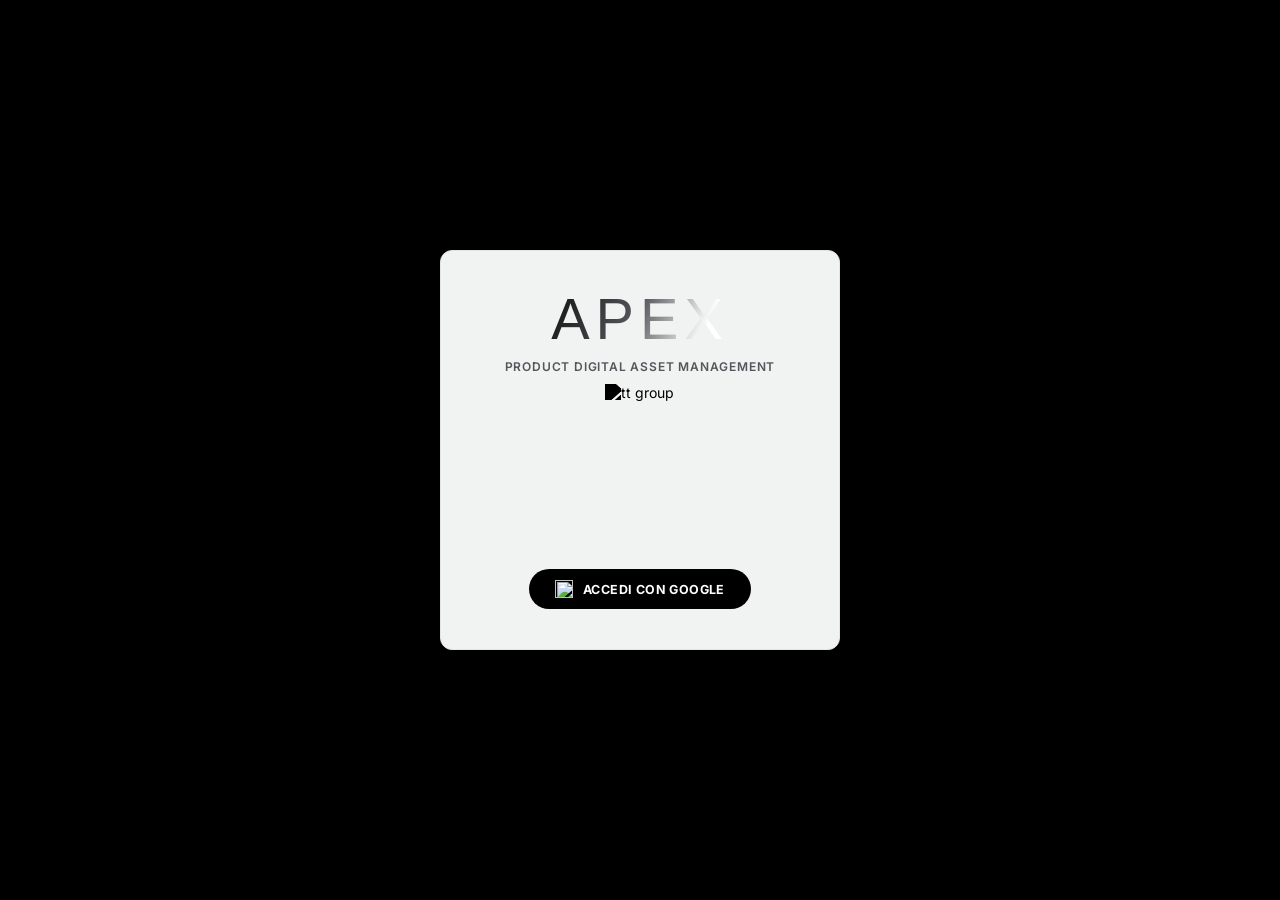
==== index.html @ 975cd790 "APEX 2026-09-03 15:32 UTC" ====
<!DOCTYPE html>
<html lang="it">
<head>
    <meta charset="UTF-8">
    <meta name="viewport" content="width=device-width, initial-scale=1.0">
    <title>APEX - Gestione Prodotti Avanzata</title>

    
    <link rel="icon" type="image/svg+xml" href="data:image/svg+xml,<svg xmlns='http://www.w3.org/2000/svg' viewBox='0 0 100 100'><rect width='100' height='100' rx='18' fill='%23000000'/><path d='M 50,18 L 20,82 L 33,82 L 50,44 L 60,66 L 73,66 L 50,18 Z M 64,74 L 70,82 L 83,82 L 64,74 Z' fill='%23ffffff'/></svg>">

    
    <script src="https://cdn.sheetjs.com/xlsx-0.20.3/package/dist/xlsx.full.min.js" integrity="sha384-EnyY0/GSHQGSxSgMwaIPzSESbqoOLSexfnSMN2AP+39Ckmn92stwABZynq1JyzdT" crossorigin="anonymous"></script>

    
    <script src="https://cdn.jsdelivr.net/npm/@supabase/supabase-js@2.112.4" integrity="sha384-yiVMs0R/Jyz7OhoXa/DsEMUSBLjEhr/QJta2ONO+zB6I8/GmNg/7AUFrZmAJV7KV" crossorigin="anonymous"></script>

    
    <link rel="stylesheet" href="https://fonts.googleapis.com/css2?family=Material+Symbols+Outlined:opsz,wght,FILL,GRAD@20..48,100..700,0..1,-50..200" />

    
    <link rel="preconnect" href="https://fonts.googleapis.com">
    <link rel="preconnect" href="https://fonts.gstatic.com" crossorigin>
    <link href="https://fonts.googleapis.com/css2?family=Inter:wght@400;500;600;700;800&display=swap" rel="stylesheet">

    
    <link rel="stylesheet" href="css/apex.css">
</head>
<body>

    
    <div id="loginScreen" class="login-overlay">
        <div class="login-card">
            <div class="login-brand">
                <div class="login-logo">APEX</div>
                <div class="login-subtitle">Product Digital Asset Management</div>
                <div class="login-group-tag">
                    <img src="https://tt-group.it/wp-content/uploads/tt-group_logo_logotipo_n.svg" alt="tt group">
                </div>
            </div>

            <div class="login-action">
                <div id="loginError" class="login-error-msg" style="display: none;"></div>

                <button type="button" class="btn login-btn" id="btnGoogleLogin" onclick="handleGoogleLogin()">
                    <img class="google-g-icon" src="https://upload.wikimedia.org/wikipedia/commons/c/c1/Google_%22G%22_logo.svg" alt="">
                    Accedi con Google
                </button>
            </div>
        </div>
    </div>

    
    <header class="header">
        <div class="header-toprow">
            <div class="brand-container">
                <div class="brand-name">APEX</div>
                <div class="header-subtitle">Digital Asset Management per i Prodotti di <img class="tt-logo-inline" src="https://tt-group.it/wp-content/uploads/tt-group_logo_logotipo_n.svg" alt="tt group"></div>
            </div>

            <div class="header-nav">
                
                <div class="dashboard-switcher" id="dashboardSwitcher"></div>

                <div class="user-profile-wrapper">
                    <div class="avatar-btn" id="userAvatar" onclick="toggleProfileDropdown(event)" title="Profilo Utente">
                        <span id="avatarInitials">--</span>
                    </div>

                    <div class="profile-dropdown" id="profileDropdown">
                        <div class="profile-user-card">
                            <div class="avatar-btn avatar-large" id="dropdownAvatar">
                                <span id="dropdownInitials">--</span>
                            </div>
                            <div class="profile-user-details">
                                <div class="profile-name" id="profileName">Utente APEX</div>
                                <div class="profile-email" id="profileEmail">email@tt-group.it</div>
                                <div class="profile-role-badge" id="profileRoleBadge"></div>
                            </div>
                        </div>

                        <div class="profile-menu-item" onclick="toggleTheme()">
                            <span class="material-symbols-outlined" id="theme-icon-menu">dark_mode</span>
                            <span id="theme-text-menu">Modalità Scura</span>
                        </div>

                        <div class="profile-menu-item danger" onclick="handleLogout()">
                            <span class="material-symbols-outlined">logout</span>
                            <span>Disconnetti Account</span>
                        </div>
                    </div>
                </div>
            </div>
        </div>
    </header>

    
    <div class="app-body">

    <div class="header-actions-row">
    <div class="header-actions">
        <button id="btnNewProduct" class="btn btn-export" onclick="openNewProductModal()" title="Aggiungi un nuovo prodotto al catalogo">
            <span class="material-symbols-outlined">add_box</span> Nuovo Prodotto
        </button>
        <button id="btnGenericTickets" class="btn" style="background-color: var(--color-black); color: #fff; position: relative;" onclick="openGenericTicketsModal()" title="Ticket Generici e di Prodotto">
            <span class="material-symbols-outlined">confirmation_number</span> Tickets
            <span id="genericTicketsBadge" class="header-ticket-badge zero">0</span>
        </button>
        <button id="btnRedo" class="btn btn-theme btn-icon-square" onclick="redo()" title="Ripristina Modifica (Ctrl+Y)"><span class="material-symbols-outlined">redo</span></button>
        <button id="btnUndo" class="btn btn-danger btn-icon-square" onclick="undo()" title="Annulla Modifica (Ctrl+Z)"><span class="material-symbols-outlined">undo</span></button>
        <button id="btnAuditHistory" class="btn btn-theme" onclick="openAuditModal()" title="Visualizza lo storico delle modifiche">
            <span class="material-symbols-outlined">history</span> Storico
        </button>
        <input type="file" id="importFile" accept=".xlsx, .xls, .csv" style="display: none;" onchange="importExcel(event)">
        <button id="btnImportExcel" class="btn btn-import" onclick="document.getElementById('importFile').click()"><span class="material-symbols-outlined">upload_file</span> Importa</button>
        <button id="btnExportExcel" class="btn btn-export" onclick="exportExcel()"><span class="material-symbols-outlined">download</span> Esporta</button>
    </div>

    
    <div class="stats-container">
        <div class="stat-chip">
            <span class="stat-chip-label">In Catalogo</span>
            <span class="stat-chip-value" id="statInCatalog">0</span>
        </div>
        <div class="stat-chip">
            <span class="stat-chip-label">Fuori Catalogo</span>
            <span class="stat-chip-value" id="statOutCatalog">0</span>
        </div>
        <div class="stat-chip">
            <span class="stat-chip-label">Ris. Media Ticket</span>
            <span class="stat-chip-value stat-chip-value-muted">Funzione non attiva</span>
        </div>
        <div class="stat-chip stat-chip-progress">
            <span class="stat-chip-label">Completo</span>
            <div class="progress-wrapper">
                <div class="progress-bar-bg">
                    <div class="progress-bar-fill" id="statProgressBar" style="width: 0%;"></div>
                </div>
                <span class="progress-text" id="statProgressText">0%</span>
            </div>
        </div>
    </div>
    </div>

    
    <div class="filters-container">
        <div class="filter-group">
            <label>Ricerca Libera</label>
            <input type="text" id="searchInput" class="standard-select" placeholder="Cerca prodotto, codice, meta..." oninput="renderTable()" style="padding: 7px 10px; width: 230px; border: 1px solid var(--border-color); background-color: var(--input-bg); color: var(--text-main);">
        </div>

        <div class="filter-group">
            <label>Stato Informazioni</label>
            <select id="filterMissing" class="standard-select" onchange="renderTable()" style="padding: 7px; width: 240px; border: 1px solid var(--border-color);">
                <option value="in_catalogo" selected>Prodotti in Catalogo (Default)</option>
                <option value="fuori_catalogo">Prodotti Fuori Catalogo</option>
                <option value="">Mostra Tutti i Prodotti</option>
                <option value="missing">Solo con Dati Mancanti</option>
                <option value="complete">Solo Dati Completi</option>
            </select>
        </div>

        <div class="filter-group">
            <label>Filtra per Categoria</label>
            <div class="custom-dropdown">
                <div class="dropdown-header" id="head-filterCat" onclick="toggleDropdown('list-filterCat', event)">Tutte le Categorie</div>
                <div class="dropdown-list" id="list-filterCat"></div>
            </div>
        </div>

        <div class="filter-group">
            <label>Filtra per Applicazione</label>
            <div class="custom-dropdown">
                <div class="dropdown-header" id="head-filterApp" onclick="toggleDropdown('list-filterApp', event)">Tutte le Applicazioni</div>
                <div class="dropdown-list" id="list-filterApp"></div>
            </div>
        </div>

        <div class="filter-group" style="margin-left: auto;">
            <label>&nbsp;</label>
            <button class="btn btn-theme" onclick="resetFilters()" title="Resetta tutti i filtri">
                <span class="material-symbols-outlined">restart_alt</span> Resetta Filtri
            </button>
        </div>
    </div>

    <main>
        <div class="table-container" id="productTableContainer">
            <table id="productTable">
                <thead id="tableHeader"></thead>
                <tbody id="tableBody"></tbody>
            </table>
        </div>

        
        <div class="asset-grids-container" id="assetGridsContainer" style="display: none;"></div>
    </main>

    </div>

    <div class="toast" id="toast">Operazione completata!</div>

    
    
    <div class="modal-overlay" id="auditModal" onclick="if(event.target===this) closeAuditModal()">
        <div class="modal-content" style="width: 620px; max-width: 95%;">
            <div style="display: flex; justify-content: space-between; align-items: center; margin-bottom: 12px;">
                <h3 style="margin: 0; color: var(--text-main); font-size: 1.2rem; display: flex; align-items: center; gap: 8px;">
                    <span class="material-symbols-outlined">history</span> Storico Modifiche — <span id="auditDashboardLabel"></span>
                </h3>
                <span class="material-symbols-outlined" style="cursor: pointer; color: var(--text-muted);" onclick="closeAuditModal()">close</span>
            </div>

            <div class="audit-filters">
                <div class="audit-filter-field">
                    <label>Da</label>
                    <input type="date" id="auditFilterFrom" oninput="applyAuditFilters()">
                </div>
                <div class="audit-filter-field">
                    <label>A</label>
                    <input type="date" id="auditFilterTo" oninput="applyAuditFilters()">
                </div>
                <div class="audit-filter-field" style="flex: 1; min-width: 140px;">
                    <label>Utente</label>
                    <input type="text" id="auditFilterUser" placeholder="nome utente..." oninput="applyAuditFilters()">
                </div>
                <button type="button" class="btn btn-theme" style="padding: 6px 10px; font-size: 0.72rem; align-self: flex-end;" onclick="resetAuditFilters()">Resetta</button>
            </div>

            <div id="auditLogsContainer" style="max-height: 450px; overflow-y: auto; padding-right: 4px;">
                
            </div>

            <div style="margin-top: 20px; text-align: right;">
                <button class="btn btn-theme" onclick="closeAuditModal()">Chiudi</button>
            </div>
        </div>
    </div>

    
    <div class="modal-overlay" id="newProductModal" onclick="if(event.target===this) closeNewProductModal()">
        <div class="modal-content">
            <div style="display: flex; justify-content: space-between; align-items: center; margin-bottom: 16px;">
                <h3 style="margin: 0; color: var(--text-main); font-size: 1.2rem;">Aggiungi Nuovo Prodotto</h3>
                <span class="material-symbols-outlined" style="cursor: pointer; color: var(--text-muted);" onclick="closeNewProductModal()">close</span>
            </div>

            <form id="newProductForm" onsubmit="submitNewProduct(event)">
                <div style="margin-bottom: 12px;">
                    <label style="font-size: 0.8rem; font-weight: bold; color: var(--text-muted);">NOME PRODOTTO *</label>
                    <input type="text" id="npName" class="edit-input" placeholder="Es. KRONOS" required>
                </div>

                <div style="margin-bottom: 12px;">
                    <label style="font-size: 0.8rem; font-weight: bold; color: var(--text-muted);">VERSIONE PRODOTTO *</label>
                    <input type="text" id="npVersion" class="edit-input" placeholder="Es. Pro 4K" required>
                </div>

                <div style="margin-bottom: 20px;">
                    <label style="font-size: 0.8rem; font-weight: bold; color: var(--text-muted);">CODICE UNIVOCO *</label>
                    <input type="text" id="npCode" class="edit-input" placeholder="Es. KRN-4K-01" required>
                </div>

                <div style="display: flex; justify-content: flex-end; gap: 10px;">
                    <button type="button" class="btn btn-theme" onclick="closeNewProductModal()">Annulla</button>
                    <button type="submit" class="btn btn-export" id="btnSubmitProduct">
                        <span class="material-symbols-outlined">check</span> Conferma
                    </button>
                </div>
            </form>
        </div>
    </div>

    <div class="modal-overlay" id="optionsModal" onclick="if(event.target===this) closeModal()">
        <div class="modal-content">
            <div style="display: flex; justify-content: space-between; align-items: center;">
                <h3 style="margin: 0; color: var(--text-main); font-size: 1.2rem;">Opzioni Versione</h3>
                <span class="material-symbols-outlined" style="cursor: pointer; color: var(--text-muted);" onclick="closeModal()">close</span>
            </div>

            <div style="margin-top: 16px; background: var(--surface-color); padding: 12px; border-radius: var(--border-radius-component); border: 1px solid var(--border-color);">
                <label style="display: block; margin-bottom: 4px; color: var(--text-muted); font-size: 0.85rem;">Nome Prodotto (solo questa versione)</label>
                <input type="text" id="modalProdName" class="edit-input" onblur="saveModalProdName(this)" style="margin-bottom: 12px;">
                <p style="margin: 0; color: var(--text-muted); font-size: 0.85rem;">versione:</p>
                <p style="margin: 0; font-weight: bold; font-size: 1rem; color: var(--color-info);" id="modalVerName"></p>
            </div>

            <hr style="border: 0; border-top: 1px solid var(--border-color); margin: 20px 0;">

            <div id="catalogToggleRow" style="display: flex; align-items: center; justify-content: space-between;">
                <div>
                    <span style="font-weight: bold; display: block;">In Catalogo</span>
                    <span style="font-size: 0.8rem; color: var(--text-muted);">Attiva o disattiva la produzione.</span>
                </div>
                <label class="toggle-switch">
                    <input type="checkbox" id="catalogToggle" onchange="handleCatalogToggle(event)">
                    <span class="toggle-slider"></span>
                </label>
            </div>

            <hr style="border: 0; border-top: 1px solid var(--border-color); margin: 20px 0;">

            <button class="btn btn-danger" onclick="deleteCurrentVersion()" style="width: 100%; justify-content: center; box-sizing: border-box;">
                <span class="material-symbols-outlined">delete</span> Elimina questa versione
            </button>

            <div style="margin-top: 20px; text-align: right;">
                <button class="btn btn-theme" onclick="closeModal()">Fatto</button>
            </div>
        </div>
    </div>

    <div class="modal-overlay" id="deleteConfirmModal" onclick="if(event.target===this) closeDeleteConfirmModal()">
        <div class="modal-content" style="width: 420px; max-width: 95%;">
            <div style="display: flex; justify-content: space-between; align-items: center;">
                <h3 style="margin: 0; color: var(--text-main); font-size: 1.2rem;">Conferma eliminazione</h3>
                <span class="material-symbols-outlined" style="cursor: pointer; color: var(--text-muted);" onclick="closeDeleteConfirmModal()">close</span>
            </div>
            <p style="margin: 16px 0 4px 0; color: var(--text-main);">Eliminare definitivamente <b id="deleteConfirmLabel"></b>?</p>
            <p style="margin: 0; color: var(--color-error); font-size: 0.85rem;">L'operazione non è reversibile (anche Annulla/Ripristina non la recupera).</p>
            <div style="margin-top: 20px; display: flex; justify-content: flex-end; gap: 8px;">
                <button class="btn btn-theme" onclick="closeDeleteConfirmModal()">Annulla</button>
                <button class="btn btn-danger" onclick="confirmDeleteVersion()">
                    <span class="material-symbols-outlined">delete</span> Elimina definitivamente
                </button>
            </div>
        </div>
    </div>

    <div class="modal-overlay" id="qrModal" onclick="if(event.target===this) closeQrModal()">
        <div class="modal-content" style="text-align: center;">
            <div style="display: flex; justify-content: space-between; align-items: center; margin-bottom: 16px;">
                <h3 style="margin: 0; color: var(--text-main); font-size: 1.2rem;">Preview QR Code</h3>
                <span class="material-symbols-outlined" style="cursor: pointer; color: var(--text-muted);" onclick="closeQrModal()">close</span>
            </div>

            <img id="qrModalImg" src="" alt="QR Code" style="width: 150px; height: 150px; margin: 16px auto; border: 1px solid var(--border-color); padding: 8px; border-radius: 8px; background-color: #FFFFFF;">
            <p id="qrModalVerName" style="font-weight: bold; font-size: 1rem; color: var(--color-info); margin-bottom: 24px;"></p>

            <div style="display: flex; gap: 12px; justify-content: center;">
                <button class="btn btn-theme" onclick="copyQrImage()"><span class="material-symbols-outlined">content_copy</span> Copia</button>
                <button class="btn btn-export" onclick="downloadQrImage()"><span class="material-symbols-outlined">download</span> Scarica Immagine</button>
            </div>
        </div>
    </div>

    <div class="modal-overlay" id="genericTicketsModal" onclick="if(event.target===this) closeGenericTicketsModal()">
        <div class="modal-content" style="width: 560px; max-width: 95%;">
            <div style="display: flex; justify-content: space-between; align-items: center; margin-bottom: 12px;">
                <h3 style="margin: 0; color: var(--text-main); font-size: 1.2rem; display: flex; align-items: center; gap: 8px;">
                    <span class="material-symbols-outlined">confirmation_number</span> Ticket Generici e di Prodotto
                </h3>
                <span class="material-symbols-outlined" style="cursor: pointer; color: var(--text-muted);" onclick="closeGenericTicketsModal()">close</span>
            </div>

            <div class="audit-filters">
                <div class="audit-filter-field">
                    <label>Da</label>
                    <input type="date" id="genericTicketFilterFrom" oninput="applyGenericTicketFilters()">
                </div>
                <div class="audit-filter-field">
                    <label>A</label>
                    <input type="date" id="genericTicketFilterTo" oninput="applyGenericTicketFilters()">
                </div>
                <div class="audit-filter-field" style="flex: 1; min-width: 140px;">
                    <label>Utente</label>
                    <input type="text" id="genericTicketFilterUser" placeholder="nome utente..." oninput="applyGenericTicketFilters()">
                </div>
                <button type="button" class="btn btn-theme" style="padding: 6px 10px; font-size: 0.72rem; align-self: flex-end;" onclick="resetGenericTicketFilters()">Resetta</button>
            </div>

            <div id="genericTicketItemsContainer" style="max-height: 420px; overflow-y: auto; margin-bottom: 20px;"></div>
            <div style="display: flex; justify-content: space-between;">
                <button class="btn btn-theme" onclick="closeGenericTicketsModal()">Chiudi</button>
                <button class="btn btn-export" onclick="openNewTicketModal(true)"><span class="material-symbols-outlined">add</span> Nuovo Ticket Generico</button>
            </div>
        </div>
    </div>

    <div class="modal-overlay" id="ticketListModal" onclick="if(event.target===this) closeTicketListModal()">
        <div class="modal-content">
            <div style="display: flex; justify-content: space-between; align-items: center; margin-bottom: 16px;">
                <h3 style="margin: 0; color: var(--text-main); font-size: 1.2rem;">Tickets Prodotto</h3>
                <span class="material-symbols-outlined" style="cursor: pointer; color: var(--text-muted);" onclick="closeTicketListModal()">close</span>
            </div>
            <div style="font-weight: bold; font-size: 0.9rem; color: var(--color-info); margin-bottom: 16px;" id="ticketListProdVersion"></div>
            <div id="ticketItemsContainer" style="max-height: 300px; overflow-y: auto; margin-bottom: 20px;"></div>
            <div style="display: flex; justify-content: space-between;">
                <button class="btn btn-theme" onclick="closeTicketListModal()">Chiudi</button>
                <button class="btn btn-export" onclick="openNewTicketModal()"><span class="material-symbols-outlined">add</span> Nuovo Ticket</button>
            </div>
        </div>
    </div>

    <div class="modal-overlay" id="newTicketModal" onclick="if(event.target===this) closeNewTicketModal()">
        <div class="modal-content">
            <div style="display: flex; justify-content: space-between; align-items: center; margin-bottom: 16px;">
                <h3 style="margin: 0; color: var(--text-main); font-size: 1.2rem;">Crea Nuovo Ticket Trello</h3>
                <span class="material-symbols-outlined" style="cursor: pointer; color: var(--text-muted);" onclick="closeNewTicketModal()">close</span>
            </div>

            <form id="newTicketForm" onsubmit="submitNewTicket(event)">
                <div id="tCategoryField" style="margin-bottom: 12px; display: none;">
                    <label style="font-size: 0.8rem; font-weight: bold; color: var(--text-muted);">CATEGORIA *</label>
                    <select id="tCategory" class="standard-select" style="width: 100%;">
                        <option value="prodotto_mancante">📦 Prodotto da inserire</option>
                        <option value="modifiche_gruppo">📦 Modifiche gruppo di prodotti</option>
                        <option value="bug">🐛 Bug dell'applicazione</option>
                        <option value="feature">➕ Richiesta Feature / Suggerimento</option>
                    </select>
                </div>
                <div style="margin-bottom: 12px;">
                    <label style="font-size: 0.8rem; font-weight: bold; color: var(--text-muted);">TITOLO TICKET *</label>
                    <input type="text" id="tTitle" class="edit-input" placeholder="Es. Errore link datasheet / Aggiornamento meta..." required>
                </div>
                <div style="margin-bottom: 12px;">
                    <label style="font-size: 0.8rem; font-weight: bold; color: var(--text-muted);">CHI HA SCRITTO IL TICKET *</label>
                    <input type="text" id="tAuthor" class="edit-input" readonly style="opacity: 0.7; cursor: not-allowed;" required>
                </div>
                <div style="margin-bottom: 12px;">
                    <label style="font-size: 0.8rem; font-weight: bold; color: var(--text-muted);">SPIEGAZIONE BUG / NECESSITÀ *</label>
                    <textarea id="tDesc" class="form-textarea" rows="4" placeholder="Descrivi in dettaglio la richiesta o il problema riscontrato..." required style="resize: vertical;"></textarea>
                </div>
                <div style="margin-bottom: 20px;">
                    <label style="font-size: 0.8rem; font-weight: bold; color: var(--text-muted);">EVENTUALI LINK</label>
                    <input type="url" id="tLink" class="edit-input" placeholder="https://...">
                </div>

                <div style="display: flex; justify-content: flex-end; gap: 10px;">
                    <button type="button" class="btn btn-theme" onclick="closeNewTicketModal()">Annulla</button>
                    <button type="submit" class="btn btn-export" id="btnSubmitTicket"><span class="material-symbols-outlined">send</span> Invia su Trello</button>
                </div>
            </form>
        </div>
    </div>

    <div class="modal-overlay" id="ticketDetailModal" onclick="if(event.target===this) closeTicketDetailModal()">
        <div class="modal-content">
            <div style="display: flex; justify-content: space-between; align-items: center; margin-bottom: 16px;">
                <h3 style="margin: 0; color: var(--text-main); font-size: 1.2rem;">Dettaglio Ticket</h3>
                <span class="material-symbols-outlined" style="cursor: pointer; color: var(--text-muted);" onclick="closeTicketDetailModal()">close</span>
            </div>
            <div id="ticketDetailContent" style="margin-bottom: 20px;"></div>
            <div style="display: flex; justify-content: space-between; align-items: center;">
                <button id="btnResolveTicket" class="btn btn-danger" onclick="resolveCurrentTicket()"><span class="material-symbols-outlined">check_circle</span> Segna come Risolto</button>
                <button class="btn btn-theme" onclick="closeTicketDetailModal()">Chiudi</button>
            </div>
        </div>
    </div>

    <div class="modal-overlay" id="legendModal" onclick="if(event.target===this) closeLegendModal()">
        <div class="modal-content" style="width: 420px; max-width: 95%;">
            <div style="display: flex; justify-content: space-between; align-items: center; margin-bottom: 16px;">
                <h3 style="margin: 0; color: var(--text-main); font-size: 1.2rem;">Imposta Legenda</h3>
                <span class="material-symbols-outlined" style="cursor: pointer; color: var(--text-muted);" onclick="closeLegendModal()">close</span>
            </div>
            <div id="legendModalContainer" style="max-height: 400px; overflow-y: auto; margin-bottom: 16px;"></div>
            <div style="display: flex; justify-content: space-between;">
                <button class="btn btn-danger" id="btnResetLegend" onclick="resetLegend()">Resetta Legenda</button>
                <button class="btn btn-theme" onclick="closeLegendModal()">Chiudi</button>
            </div>
        </div>
    </div>

    
    <script src="js/config.js"></script>
    <script src="js/state.js"></script>
    <script src="js/api-supabase.js"></script>
    <script src="js/auth.js"></script>
    <script src="js/permissions.js"></script>
    <script src="js/dashboard-switcher.js"></script>
    <script src="js/render-filters.js"></script>
    <script src="js/render-table.js"></script>
    <script src="js/render-assets.js"></script>
    <script src="js/cell-editing.js"></script>
    <script src="js/qr.js"></script>
    <script src="js/tickets.js"></script>
    <script src="js/personal-columns.js"></script>
    <script src="js/products.js"></script>
    <script src="js/audit.js"></script>
    <script src="js/io-excel.js"></script>
    <script src="js/main.js"></script>
</body>
</html>
---- css/apex.css ----
@import url('https://fonts.cdnfonts.com/css/anurati');

:root {
    --color-black: #000000;
    --color-white: #FFFFFF;
    --color-gray-dark: #53565A;
    --color-gray-neutral: #A3A9AC;
    --color-gray-light: #F1F2F2;

    --color-error: #DD4124;
    --color-warning: #F5D777;
    --color-success: #00A170;
    --color-info: #9EB4D4;
    --color-orange: #F5A623;
    --color-green-acid: #A8E10C;

    --bg-color: var(--color-white);
    --surface-color: var(--color-gray-light);
    --text-main: var(--color-black);
    --text-muted: var(--color-gray-dark);
    --border-color: #E2E4E4;
    --hover-row-color: #FAFAFA;
    --input-bg: var(--color-white);

    --border-radius-component: 4px;
    --border-radius-micro: 1px;
    --grid-spacing: 24px;
    --font-mono: ui-monospace, SFMono-Regular, Menlo, Consolas, "Liberation Mono", monospace;

    --ticket-tint-product: hsl(48, 35%, 91%);
    --ticket-tint-newproduct: hsl(200, 35%, 92%);
    --ticket-tint-group: hsl(28, 28%, 89%);
    --ticket-tint-feature: hsl(95, 15%, 90%);

    font-family: 'Inter', -apple-system, BlinkMacSystemFont, "Segoe UI", Roboto, Helvetica, Arial, sans-serif;
}

body.dark-mode {
    --bg-color: var(--color-black);
    --surface-color: var(--color-gray-dark);
    --text-main: var(--color-white);
    --text-muted: var(--color-gray-neutral);
    --border-color: #3A3D40;
    --hover-row-color: #222222;
    --input-bg: #333333;

    --ticket-tint-product: hsl(48, 15%, 34%);
    --ticket-tint-newproduct: hsl(200, 15%, 33%);
    --ticket-tint-group: hsl(28, 15%, 33%);
    --ticket-tint-feature: hsl(95, 8%, 32%);
}

.login-overlay {
    position: fixed;
    top: 0; left: 0; width: 100vw; height: 100vh;
    background-color: #000000;
    z-index: 9999;
    display: flex;
    align-items: center;
    justify-content: center;
    transition: opacity 0.3s ease, visibility 0.3s ease;
}

.login-card {
    background: var(--surface-color);
    border: 1px solid var(--border-color);
    border-radius: 12px;
    box-sizing: border-box;
    padding: 40px;
    width: 400px;
    max-width: 92%;
    aspect-ratio: 1 / 1;
    box-shadow: 0 16px 48px rgba(0,0,0,0.4);
    text-align: center;
    display: flex;
    flex-direction: column;
    align-items: center;
    justify-content: space-between;
    transition: transform 0.2s ease, box-shadow 0.2s ease;
}

.login-brand { display: flex; flex-direction: column; align-items: center; gap: 10px; }
.login-action { display: flex; flex-direction: column; align-items: center; gap: 12px; width: 100%; }

.login-card.shake {
    animation: card-shake 0.4s ease-in-out;
}

@keyframes card-shake {
    0%, 100% { transform: translateX(0); }
    20%, 60% { transform: translateX(-10px); }
    40%, 80% { transform: translateX(10px); }
}

.login-logo {
    font-family: 'Anurati', sans-serif;
    font-size: 3.6rem;
    letter-spacing: 6px;
    text-transform: uppercase;
    line-height: 1;
    background: linear-gradient(115deg, #111111 0%, #53565A 25%, #FFFFFF 45%, #FFFFFF 55%, #53565A 75%, #111111 100%);
    background-size: 200% 100%;
    -webkit-background-clip: text;
    -webkit-text-fill-color: transparent;
    animation: metallic-shine 3.5s infinite linear;
    display: inline-block;
    will-change: background-position;
    -webkit-font-smoothing: antialiased;
    transform: translateZ(0);
    backface-visibility: hidden;
}

body.dark-mode .login-logo {
    background: linear-gradient(115deg, #666666 0%, #AAAAAA 25%, #FFFFFF 45%, #FFFFFF 55%, #AAAAAA 75%, #666666 100%);
    background-size: 200% 100%;
    -webkit-background-clip: text;
    -webkit-text-fill-color: transparent;
}

@keyframes metallic-shine {
    0% { background-position: 200% 0; }
    100% { background-position: -200% 0; }
}

.login-subtitle {
    font-size: 0.75rem;
    font-weight: 600;
    color: var(--text-muted);
    text-transform: uppercase;
    letter-spacing: 0.8px;
}

.login-group-tag {
    display: flex;
    justify-content: center;
    align-items: center;
}
.login-group-tag img {
    height: 27px;
    width: auto;
    filter: brightness(0);
}

.btn.login-btn {
    display: inline-flex;
    width: auto;
    justify-content: center;
    align-items: center;
    gap: 10px;
    padding: 11px 26px;
    font-family: inherit;
    font-size: 0.78rem;
    font-weight: bold;
    letter-spacing: 0.4px;
    text-transform: uppercase;
    border-radius: 999px;
    background-color: var(--color-black);
    color: var(--color-white);
    opacity: 1;
    cursor: pointer;
    pointer-events: auto;
    transition: opacity 0.2s ease, transform 0.1s ease;
}

.login-btn .google-g-icon { width: 18px; height: 18px; flex-shrink: 0; object-fit: contain; }

.login-error-msg { background-color: rgba(221, 65, 36, 0.15); color: var(--color-error); border: 1px solid var(--color-error); padding: 10px 12px; border-radius: var(--border-radius-component); font-size: 0.8rem; font-weight: bold; text-align: center; width: 100%; box-sizing: border-box; }

html, body { height: 100vh; margin: 0; overflow: hidden; }
body { background-color: var(--bg-color); color: var(--text-main); font-size: 14px; transition: background-color 0.3s, color 0.3s; display: flex; flex-direction: column; box-sizing: border-box; }
.app-body { flex: 1; min-height: 0; padding: var(--grid-spacing); box-sizing: border-box; display: flex; flex-direction: column; }
.material-symbols-outlined { font-size: 18px; vertical-align: middle; }

.header { display: flex; flex-direction: column; margin: 0; flex-shrink: 0; gap: 12px; background-color: #000000; color: #FFFFFF; padding: 16px var(--grid-spacing); border-radius: 0; }
.header-toprow { display: flex; justify-content: space-between; align-items: center; }
.brand-container { display: flex; flex-direction: row; align-items: center; gap: 14px; }
.brand-name { font-family: 'Anurati', sans-serif; font-size: 1.8rem; letter-spacing: 2px; text-transform: uppercase; line-height: 1; color: #FFFFFF; }
.header-subtitle { font-size: 0.85rem; color: #A3A9AC; display: flex; align-items: center; gap: 6px; }
.tt-logo-inline { height: 13px; width: auto; filter: brightness(0) invert(1); vertical-align: middle; }

.header-nav { display: flex; align-items: center; gap: 28px; }
.header-actions { display: flex; gap: 8px; align-items: center; flex-wrap: wrap; flex-shrink: 0; }
.header-actions .btn { padding: 6px 12px; font-size: 0.82rem; gap: 5px; }
.header-actions .material-symbols-outlined { font-size: 16px; }

.user-profile-wrapper { position: relative; display: inline-block; }
.avatar-btn {
    width: 30px; height: 30px; border-radius: 50%;
    display: flex; align-items: center; justify-content: center;
    font-weight: bold; font-size: 0.78rem; color: #111111;
    cursor: pointer; user-select: none;
    box-shadow: 0 2px 6px rgba(0,0,0,0.15);
    border: 1.5px solid var(--border-color);
    transition: transform 0.2s, box-shadow 0.2s;
    background-size: cover; background-position: center;
}
.avatar-btn:hover { transform: scale(1.05); box-shadow: 0 4px 10px rgba(0,0,0,0.25); }

.profile-dropdown {
    position: absolute; top: calc(100% + 8px); right: 0;
    width: 260px; background: var(--bg-color);
    border: 1px solid var(--border-color); border-radius: 8px;
    box-shadow: 0 8px 24px rgba(0,0,0,0.2); z-index: 2000;
    display: none; flex-direction: column; padding: 12px;
}
.profile-dropdown.show { display: flex; }

.profile-user-card { display: flex; align-items: center; gap: 12px; margin-bottom: 12px; padding-bottom: 12px; border-bottom: 1px solid var(--border-color); }
.avatar-large { width: 48px; height: 48px; font-size: 1.2rem; }
.profile-user-details { overflow: hidden; }
.profile-name { font-weight: bold; font-size: 0.95rem; color: var(--text-main); white-space: nowrap; overflow: hidden; text-overflow: ellipsis; }
.profile-email { font-size: 0.78rem; color: var(--text-muted); white-space: nowrap; overflow: hidden; text-overflow: ellipsis; }
.profile-role-badge { display: inline-block; margin-top: 5px; padding: 2px 9px; border-radius: 10px; font-size: 0.66rem; font-weight: bold; text-transform: uppercase; letter-spacing: 0.4px; }
.profile-role-badge.admin { background-color: var(--color-info); color: #fff; }
.profile-role-badge.base { background-color: var(--color-gray-neutral); color: #000; }

.profile-menu-item {
    display: flex; align-items: center; gap: 10px;
    padding: 10px; border-radius: 6px; cursor: pointer;
    font-weight: bold; font-size: 0.88rem; color: var(--text-main);
    transition: background 0.2s;
}
.profile-menu-item:hover { background: var(--surface-color); }
.profile-menu-item.danger { color: var(--color-error); }
.profile-menu-item.danger:hover { background: rgba(221, 65, 36, 0.1); }

.btn { border: none; padding: 8px 16px; border-radius: var(--border-radius-component); font-weight: bold; cursor: pointer; display: flex; align-items: center; gap: 6px; color: var(--color-white); transition: opacity 0.2s, transform 0.1s; }
.btn:hover { opacity: 0.9; transform: translateY(-1px); }
.btn:active { transform: translateY(0); }
.btn-export { background-color: var(--color-success); }
.btn-import { background-color: var(--color-info); }
.btn-theme { background-color: var(--surface-color); color: var(--text-main); border: 1px solid var(--border-color); }
.btn-danger { background-color: var(--color-error); color: white; }
.header-actions .btn-icon-square { padding: 0; width: 32px; height: 32px; justify-content: center; flex-shrink: 0; }

.dashboard-switcher { display: flex; gap: 24px; flex-shrink: 0; }
.dashboard-tab { padding: 4px 0; background: none; border: none; border-bottom: 2px solid transparent; color: rgba(255,255,255,0.65); font-weight: 600; font-size: 0.88rem; cursor: pointer; transition: color 0.15s, border-color 0.15s; }
.dashboard-tab:hover { color: #FFFFFF; }
.dashboard-tab.active { color: #FFFFFF; border-bottom-color: var(--color-info); }

.header-actions-row { display: flex; align-items: center; justify-content: space-between; gap: 16px; flex-wrap: wrap; margin-bottom: 12px; }

.stats-container { display: flex; gap: 10px; flex-wrap: nowrap; flex-shrink: 0; }
.stat-chip { background-color: var(--surface-color); border: 1px solid var(--border-color); border-radius: var(--border-radius-component); padding: 6px 12px; display: flex; align-items: baseline; gap: 7px; white-space: nowrap; }
.stat-chip-label { font-size: 0.62rem; font-weight: bold; color: var(--text-muted); text-transform: uppercase; }
.stat-chip-value { font-size: 0.9rem; font-weight: bold; color: var(--text-main); line-height: 1; }
.stat-chip-value-muted { font-size: 0.72rem; font-weight: normal; opacity: 0.6; }
.stat-chip-progress { gap: 10px; }

.progress-wrapper { display: flex; align-items: center; gap: 8px; }
.progress-bar-bg { width: 100px; height: 9px; background-color: var(--border-color); border-radius: 6px; overflow: hidden; }
.progress-bar-fill { height: 100%; background-color: var(--color-success); width: 0%; transition: width 0.4s ease; }
.progress-text { font-weight: bold; font-size: 0.78rem; color: var(--text-main); min-width: 30px; text-align: right; }

.filters-container { display: flex; gap: 14px; background-color: var(--surface-color); padding: 8px 14px; border-radius: var(--border-radius-component); margin-bottom: 12px; align-items: flex-end; flex-wrap: wrap; flex-shrink: 0; }
.filter-group { display: flex; flex-direction: column; gap: 4px; }
.filter-group label { font-size: 0.68rem; font-weight: bold; color: var(--text-muted); text-transform: uppercase; }

.custom-dropdown { position: relative; width: 100%; min-width: 200px; }
.dropdown-header { padding: 8px; border: 1px solid var(--border-color); border-radius: var(--border-radius-component); background-color: var(--input-bg); color: var(--text-main); cursor: pointer; display: flex; justify-content: space-between; align-items: center; user-select: none; font-size: 13px; }
.dropdown-header::after { content: '▼'; font-size: 10px; color: var(--text-muted); margin-left: 8px; }
.dropdown-list { position: absolute; top: calc(100% + 4px); left: 0; width: 100%; background: var(--input-bg); border: 1px solid var(--border-color); border-radius: var(--border-radius-component); box-shadow: 0 4px 12px rgba(0,0,0,0.15); z-index: 1000; max-height: 250px; overflow-y: auto; display: none; flex-direction: column; padding: 6px; gap: 2px; }
.dropdown-list.show { display: flex; }
.dropdown-item { display: flex; align-items: center; padding: 6px 8px; cursor: pointer; border-radius: 4px; font-size: 13px; user-select: none; }
.dropdown-item:hover { background: var(--surface-color); }
.dropdown-item input[type="checkbox"] { margin-right: 8px; cursor: pointer; }
.color-dot { display: inline-block; width: 8px; height: 8px; border-radius: 50%; margin-right: 8px; flex-shrink: 0; box-shadow: 0 1px 2px rgba(0,0,0,0.2); }

main { flex: 1; display: flex; flex-direction: column; min-height: 0; }
.table-container { flex: 1; overflow: auto; border: 1px solid var(--border-color); border-radius: var(--border-radius-component); background-color: var(--bg-color); }

.asset-grids-container { flex: 1; overflow-y: auto; overflow-x: hidden; display: flex; flex-direction: column; gap: 48px; margin-top: 28px; }
.asset-library-title { font-weight: bold; font-size: 0.85rem; text-transform: uppercase; letter-spacing: 0.5px; margin-bottom: 8px; color: var(--text-main); }
.asset-library-table { width: fit-content; box-sizing: border-box; border-collapse: separate; border-spacing: 0; border: 1px solid var(--border-color); border-radius: var(--border-radius-component); overflow: hidden; }
.asset-library-table td { width: 192px; height: 48px; border-right: 1px solid var(--border-color); border-bottom: 1px solid var(--border-color); }
.asset-library-table td:last-child { border-right: none; }
.asset-library-table tr:first-child td { background-color: #000000; }
.asset-library-table tr:last-child td { background-color: var(--bg-color); border-bottom: none; }
table { width: max-content; border-collapse: separate; border-spacing: 0; text-align: left; }
thead tr { height: 48px; }
tbody tr { height: 69px; }
th, td { padding: 10px 13px; border-bottom: 1px solid var(--border-color); border-right: 1px solid var(--border-color); position: relative; min-width: 144px; max-width: 280px; vertical-align: middle; box-sizing: border-box; background-clip: padding-box; }
th { background-color: #000000 !important; color: #FFFFFF !important; font-size: 0.68rem; text-transform: uppercase; position: sticky; top: 0; z-index: 10; }
.table-container .material-symbols-outlined { font-size: 14.4px; }
.th-label { display: -webkit-box; -webkit-line-clamp: 2; -webkit-box-orient: vertical; overflow: hidden; text-overflow: ellipsis; white-space: normal; line-height: 1.25; }
td.mother-col { background-color: var(--color-gray-light) !important; }
body.dark-mode td.mother-col { background-color: #2D3033 !important; }
td { white-space: nowrap; overflow: hidden; text-overflow: ellipsis; }
td:hover { white-space: normal; word-wrap: break-word; overflow: visible; background-color: var(--hover-row-color); z-index: 5; }
td.mother-col:hover { background-color: var(--hover-row-color) !important; }
td.editing-cell { overflow: visible !important; z-index: 1000 !important; }

.sticky-col { position: sticky; z-index: 20; }
th.sticky-col { z-index: 30; border-right: 1px solid var(--border-color); }
td.sticky-col:hover { background-color: var(--hover-row-color); z-index: 25; }

th.col-brand, td.col-brand { min-width: 96px !important; max-width: 96px !important; box-sizing: border-box; text-align: center; vertical-align: middle; }

th.col-nome-prodotto, td.col-nome-prodotto { min-width: 138px !important; max-width: 138px !important; box-sizing: border-box; font-weight: bold; text-align: center; vertical-align: middle; }
td.col-nome-prodotto { white-space: normal !important; word-break: break-word; }
td.col-nome-prodotto .cell-content { display: -webkit-box !important; height: auto !important; -webkit-line-clamp: 2; -webkit-box-orient: vertical; overflow: hidden; text-overflow: ellipsis; white-space: normal; word-break: break-word; text-align: center; width: 100%; }
th.col-icon, td.col-icon { min-width: 69px !important; max-width: 69px !important; box-sizing: border-box; padding-left: 3px !important; padding-right: 3px !important; text-align: center; }
th.col-tickets, td.col-tickets { min-width: 69px !important; max-width: 69px !important; box-sizing: border-box; padding-left: 2px !important; padding-right: 2px !important; text-align: center; }
th.col-miniatura, td.col-miniatura { min-width: 69px !important; max-width: 69px !important; box-sizing: border-box; padding-left: 0 !important; padding-right: 0 !important; text-align: center; }
th.col-versione, td.col-versione { min-width: 138px !important; max-width: 138px !important; box-sizing: border-box; }
td.col-versione { white-space: normal !important; word-break: break-word; }
td.col-versione .cell-content { display: -webkit-box !important; height: auto !important; font-size: 0.72rem; -webkit-line-clamp: 2; -webkit-box-orient: vertical; overflow: hidden; text-overflow: ellipsis; white-space: normal; word-break: break-word; width: 100%; }

th.col-codice, td.col-codice { min-width: 138px !important; max-width: 138px !important; box-sizing: border-box; font-size: 0.72rem; }

th.col-meta-desc, td.col-meta-desc { min-width: 207px !important; max-width: 207px !important; }
td.col-meta-desc .cell-content { display: -webkit-box !important; height: auto !important; font-size: 0.59rem; line-height: 1.25; white-space: normal; -webkit-line-clamp: 2; -webkit-box-orient: vertical; overflow: hidden; text-overflow: ellipsis; word-break: break-word; }

th.section-border-right, td.section-border-right { border-right: 1px solid var(--border-color) !important; box-shadow: inset -3px 0 0 0 var(--border-color); }
.th-content-wrapper { display: flex; justify-content: space-between; align-items: center; width: 100%; white-space: nowrap; }

.toggle-section-btn { background-color: var(--color-gray-dark); color: var(--color-white); border: none; cursor: pointer; padding: 3px; margin-left: 6px; border-radius: 50%; display: inline-flex; align-items: center; justify-content: center; box-shadow: 0 2px 4px rgba(0,0,0,0.2); transition: background-color 0.2s, transform 0.1s; }
.toggle-section-btn:hover { background-color: var(--color-white); color: var(--color-black); transform: scale(1.05); }

.led-dot { width: 10px; height: 10px; border-radius: 50%; margin: auto; cursor: help; transition: all 0.3s ease; position: relative; }
.led-green { background: radial-gradient(circle at 35% 35%, #7CFFCB 0%, #00A170 55%, #005B41 100%); box-shadow: 0 0 8px 2px rgba(0, 161, 112, 0.8), inset -1px -1px 2px rgba(0, 0, 0, 0.5), inset 1px 1px 2px rgba(255, 255, 255, 0.8); }
.led-red { background: radial-gradient(circle at 35% 35%, #FFA392 0%, #DD4124 55%, #8A1C09 100%); box-shadow: 0 0 8px 2px rgba(221, 65, 36, 0.8), inset -1px -1px 2px rgba(221, 65, 36, 0.5), inset 1px 1px 2px rgba(255, 255, 255, 0.8); }
.led-gray { background: radial-gradient(circle at 35% 35%, #E2E4E4 0%, #A3A9AC 60%, #53565A 100%); box-shadow: inset -1px -1px 2px rgba(0, 0, 0, 0.4), inset 1px 1px 2px rgba(255, 255, 255, 0.5); opacity: 0.65; }
.led-purple { background: radial-gradient(circle at 35% 35%, #E0C3FC 0%, #8B5CF6 55%, #4C1D95 100%); box-shadow: 0 0 8px 2px rgba(139, 92, 246, 0.8), inset -1px -1px 2px rgba(0, 0, 0, 0.5), inset 1px 1px 2px rgba(255, 255, 255, 0.8); cursor: pointer; }

th.col-narrow, td.col-narrow { min-width: 88px !important; max-width: 88px !important; padding-left: 6px !important; padding-right: 6px !important; text-align: center; }
td.col-narrow .status-icon, td.col-narrow div:not(.cell-actions) { justify-content: center; width: 100%; }

th.col-x1, td.col-x1 { min-width: 69px !important; max-width: 69px !important; padding-left: 4px !important; padding-right: 4px !important; text-align: center; }
th.col-x1 .th-label { font-size: 0.6rem; }
th.col-x1 .th-content-wrapper { gap: 2px; }
th.col-x1 .toggle-section-btn { width: 16px; height: 16px; padding: 0; margin-left: 0; flex-shrink: 0; }
th.col-x1 .toggle-section-btn .material-symbols-outlined { font-size: 11px; }

th.col-btn-cell, td.col-btn-cell { min-width: 104px !important; max-width: 104px !important; padding-left: 6px !important; padding-right: 6px !important; text-align: center; }
td.col-btn-cell .cell-content { justify-content: center; display: flex; width: 100%; }

th.col-web-lang, td.col-web-lang { min-width: 69px !important; max-width: 69px !important; padding-left: 4px !important; padding-right: 4px !important; text-align: center; }
td.col-web-lang .btn-link-pill { padding: 2px 6px; font-size: 0.72rem; }
td.col-web-lang .btn-link-pill .flag-icon { width: 12px; margin-left: 3px; }

.btn-link-pill { display: inline-flex; align-items: center; justify-content: center; padding: 4px 12px; background-color: var(--surface-color); border: 1px solid var(--border-color); border-radius: 20px; text-decoration: none !important; color: var(--text-main); font-size: 1.1rem; transition: all 0.2s ease; box-shadow: 0 1px 2px rgba(0,0,0,0.05); }
.btn-link-pill:hover { background-color: var(--color-info); border-color: var(--color-info); color: var(--color-white); transform: translateY(-1px); }
.btn-link-pill .flag-icon { margin-left: 8px; }
.table-container .btn-link-pill { padding: 3px 10px; border-radius: 16px; font-size: 0.88rem; }
.table-container .btn-link-pill .flag-icon { margin-left: 6px; }

th.col-pills, td.col-pills { min-width: 207px !important; max-width: 207px !important; white-space: normal !important; }
td.col-pills .cell-content { display: flex; flex-wrap: wrap; gap: 6px; align-items: center; max-height: 47px; overflow: hidden; }
td.col-pills.editing-cell .cell-content { max-height: none !important; overflow: visible !important; }

th.col-personal, td.col-personal { min-width: 280px !important; max-width: 280px !important; white-space: normal !important; }
.personal-col-header { display: flex; align-items: center; gap: 6px; width: 100%; }
.personal-col-avatar { width: 22px; height: 22px; border-radius: 50%; object-fit: cover; flex-shrink: 0; }
.personal-col-avatar-fallback { display: flex; align-items: center; justify-content: center; background: var(--color-info); color: #04294a; font-size: 0.6rem; font-weight: bold; }
.personal-col-title { flex: 1; text-align: left; text-transform: none; font-weight: bold; outline: none; border-radius: 3px; padding: 1px 3px; min-width: 0; overflow: hidden; text-overflow: ellipsis; white-space: nowrap; }
.personal-col-title[contenteditable="true"]:hover, .personal-col-title[contenteditable="true"]:focus { background: rgba(255,255,255,0.15); cursor: text; }
td.col-personal .cell-content { display: block; text-align: left; }
.personal-col-cell { text-align: left; width: 100%; }
.personal-col-tags { display: flex; justify-content: center; gap: 4px; margin-bottom: 2px; }
.personal-col-tag { cursor: help; font-size: 0.95rem; }
.personal-col-text { display: block; max-width: 100%; font-size: 0.78rem; color: var(--text-main); white-space: nowrap; overflow: hidden; text-overflow: ellipsis; }
.personal-col-legend-btn.action-btn { background-color: var(--color-info); color: #04294a; opacity: 0.9; }
.personal-col-legend-btn.action-btn:hover { background-color: var(--color-info); opacity: 1; }
.personal-col-editor { width: 100%; text-align: left; }
.personal-col-editor textarea { width: 100%; box-sizing: border-box; resize: vertical; }

td.bg-error { background-color: transparent !important; position: relative; }
td.bg-error::before { content: ''; position: absolute; top: 4px; bottom: 4px; left: 4px; right: 4px; border-radius: var(--border-radius-component); background: radial-gradient(ellipse at center, rgba(221, 65, 36, 1) 0%, rgba(221, 65, 36, 0.05) 100%); pointer-events: none; z-index: 1; }

.cell-content { position: relative; z-index: 2; display: flex !important; justify-content: center !important; align-items: center !important; width: 100% !important; height: 100% !important; text-align: center !important; box-sizing: border-box; }

td.bg-error-ticket::before { content: ''; position: absolute; top: 6px; bottom: 6px; left: 6px; right: 6px; border-radius: var(--border-radius-component); background: radial-gradient(ellipse at center, rgba(221, 65, 36, 0.95) 0%, rgba(221, 65, 36, 0.15) 100%); pointer-events: none; z-index: 1; animation: pulse-bg 1.5s infinite ease-in-out; }

@keyframes pulse-bg { 0% { opacity: 0.35; } 50% { opacity: 1; } 100% { opacity: 0.35; } }

td.bg-error-ticket .cell-content { position: relative; z-index: 2; display: flex; justify-content: center; align-items: center; width: 100%; height: 100%; }

.pulse-warning { display: inline-flex !important; justify-content: center !important; align-items: center !important; margin: 0 auto !important; text-align: center !important; animation: pulse-emoji 1.5s infinite ease-in-out; font-size: 13px; line-height: 1; user-select: none; }
@keyframes pulse-emoji { 0% { transform: scale(0.85); opacity: 0.7; } 50% { transform: scale(1.25); opacity: 1; } 100% { transform: scale(0.85); opacity: 0.7; } }

.pill { display: inline-block; border-radius: 13px; font-weight: bold; white-space: nowrap; box-shadow: 0 1px 2px rgba(0,0,0,0.1); margin: 0; }
.pill-cat { padding: 3px 8px; font-size: 0.6rem; }
.pill-app { padding: 2px 6px; font-size: 0.52rem; }

a { color: var(--color-info); text-decoration: none; font-weight: bold; }
a:hover { text-decoration: underline; }

.cell-actions { display: none; position: absolute; right: 4px; top: 50%; transform: translateY(-50%); background: var(--bg-color); border: 1px solid var(--border-color); border-radius: var(--border-radius-component); box-shadow: 0 2px 6px rgba(0,0,0,0.15); padding: 2px; z-index: 40; width: max-content; }
td:hover .cell-actions { display: flex; gap: 2px; }

.action-btn { background: none; border: none; cursor: pointer; width: 22px; height: 22px; padding: 0; border-radius: var(--border-radius-component); color: var(--text-muted); display: flex; align-items: center; justify-content: center; }
.action-btn:hover { background-color: var(--surface-color); color: var(--text-main); }

.edit-input, .standard-select, .form-textarea { width: 100%; padding: 8px; box-sizing: border-box; border: 1px solid var(--border-color); border-radius: var(--border-radius-micro); background-color: var(--input-bg); color: var(--text-main); font-family: inherit; }

.toast { position: fixed; bottom: 20px; right: 20px; background: var(--color-info); color: var(--color-white); padding: 10px 20px; border-radius: var(--border-radius-component); display: none; z-index: 4000; font-weight: bold; box-shadow: 0 4px 6px rgba(0,0,0,0.1); }
.status-icon { display: flex; justify-content: center; align-items: center; width: 100%; height: 100%; }
.flag-icon { width: 18px; vertical-align: middle; border-radius: 2px; box-shadow: 0 1px 2px rgba(0,0,0,0.2); }
.table-container .flag-icon { width: 14px; }

.modal-overlay { position: fixed; top: 0; left: 0; right: 0; bottom: 0; background: rgba(0,0,0,0.6); z-index: 3000; display: none; align-items: center; justify-content: center; backdrop-filter: blur(2px); }
.modal-overlay.show { display: flex; }
.modal-content { background: var(--bg-color); padding: 24px; border-radius: var(--border-radius-component); width: 440px; max-width: 90%; box-shadow: 0 8px 30px rgba(0,0,0,0.3); color: var(--text-main); max-height: 85vh; overflow-y: auto; }

.ticket-btn-container { display: flex; justify-content: center; align-items: center; width: 100%; height: 100%; }
.ticket-btn { position: relative; display: inline-flex; align-items: center; justify-content: center; background: var(--surface-color); border: 1px solid var(--border-color); border-radius: 50%; width: 26px; height: 26px; cursor: pointer; transition: all 0.2s; font-size: 0.76rem; }
.ticket-btn:hover { background-color: var(--color-info); color: #fff; transform: scale(1.08); }
.ticket-badge { position: absolute; bottom: -2px; right: -4px; background-color: var(--color-error); color: #fff; font-size: 7px; font-weight: bold; border-radius: 10px; padding: 1px 3px; min-width: 10px; text-align: center; line-height: 1.2; box-shadow: 0 1px 3px rgba(0,0,0,0.3); }
.ticket-badge.zero { background-color: var(--color-gray-neutral); opacity: 0.6; }

.header-ticket-badge { position: absolute; top: -6px; right: -6px; background-color: var(--color-error); color: #fff; font-size: 10px; font-weight: bold; border-radius: 10px; padding: 1px 5px; min-width: 14px; text-align: center; line-height: 1.4; box-shadow: 0 1px 3px rgba(0,0,0,0.3); }
.header-ticket-badge.zero { background-color: var(--color-gray-neutral); opacity: 0.6; }

.ticket-card-item { background: var(--surface-color); border: 1px solid var(--border-color); border-radius: 6px; padding: 12px; margin-bottom: 10px; cursor: pointer; transition: border-color 0.2s; }
.ticket-card-item.tint-product { background: var(--ticket-tint-product); }
.ticket-card-item.tint-newproduct { background: var(--ticket-tint-newproduct); }
.ticket-card-item.tint-group { background: var(--ticket-tint-group); }
.ticket-card-item.tint-feature { background: var(--ticket-tint-feature); }
.ticket-card-item:hover { border-color: var(--color-info); }
.ticket-card-item .t-header { display: flex; justify-content: space-between; font-weight: bold; font-size: 0.95rem; margin-bottom: 4px; }
.ticket-card-item .t-meta { font-size: 0.78rem; color: var(--text-muted); }

.t-deadline { font-size: 0.78rem; font-weight: bold; margin-top: 4px; }
.t-deadline-none { color: var(--color-error); }
.t-deadline-status { color: var(--color-success); }
.t-deadline-date { color: var(--text-main); font-weight: normal; }

.toggle-switch { position: relative; display: inline-block; width: 44px; height: 22px; }
.toggle-switch input { opacity: 0; width: 0; height: 0; }
.toggle-slider { position: absolute; cursor: pointer; top: 0; left: 0; right: 0; bottom: 0; background-color: var(--color-gray-neutral); transition: .3s; border-radius: 22px; }
.toggle-slider:before { position: absolute; content: ""; height: 16px; width: 16px; left: 3px; bottom: 3px; background-color: white; transition: .3s; border-radius: 50%; box-shadow: 0 1px 3px rgba(0,0,0,0.3); }
.toggle-switch input:checked + .toggle-slider { background-color: var(--color-success); }
.toggle-switch input:checked + .toggle-slider:before { transform: translateX(22px); }

.audit-filters { display: flex; gap: 8px; margin-bottom: 10px; flex-wrap: wrap; }
.audit-filter-field { display: flex; flex-direction: column; gap: 2px; }
.audit-filter-field label { font-size: 0.65rem; font-weight: bold; color: var(--text-muted); text-transform: uppercase; }
.audit-filter-field input { font-family: var(--font-mono); font-size: 0.75rem; padding: 5px 8px; border-radius: var(--border-radius-component); border: 1px solid var(--border-color); background: var(--input-bg); color: var(--text-main); }

.audit-log-entry { font-family: var(--font-mono); font-size: 0.72rem; line-height: 1.5; padding: 6px 0; border-bottom: 1px solid var(--border-color); }
.audit-log-entry .a-meta { display: flex; justify-content: space-between; gap: 8px; color: var(--color-info); }
.audit-log-entry .a-field { color: var(--text-main); opacity: 0.85; }
.audit-log-entry .a-ver { color: var(--text-muted); }
.audit-log-entry .a-diff { display: flex; gap: 6px; align-items: center; word-break: break-word; }
.audit-log-entry .a-old { color: var(--color-error); text-decoration: line-through; }
.audit-log-entry .a-new { color: var(--color-success); }
.audit-log-entry .a-arrow { color: var(--text-muted); }

.admin-only-hidden { display: none !important; }
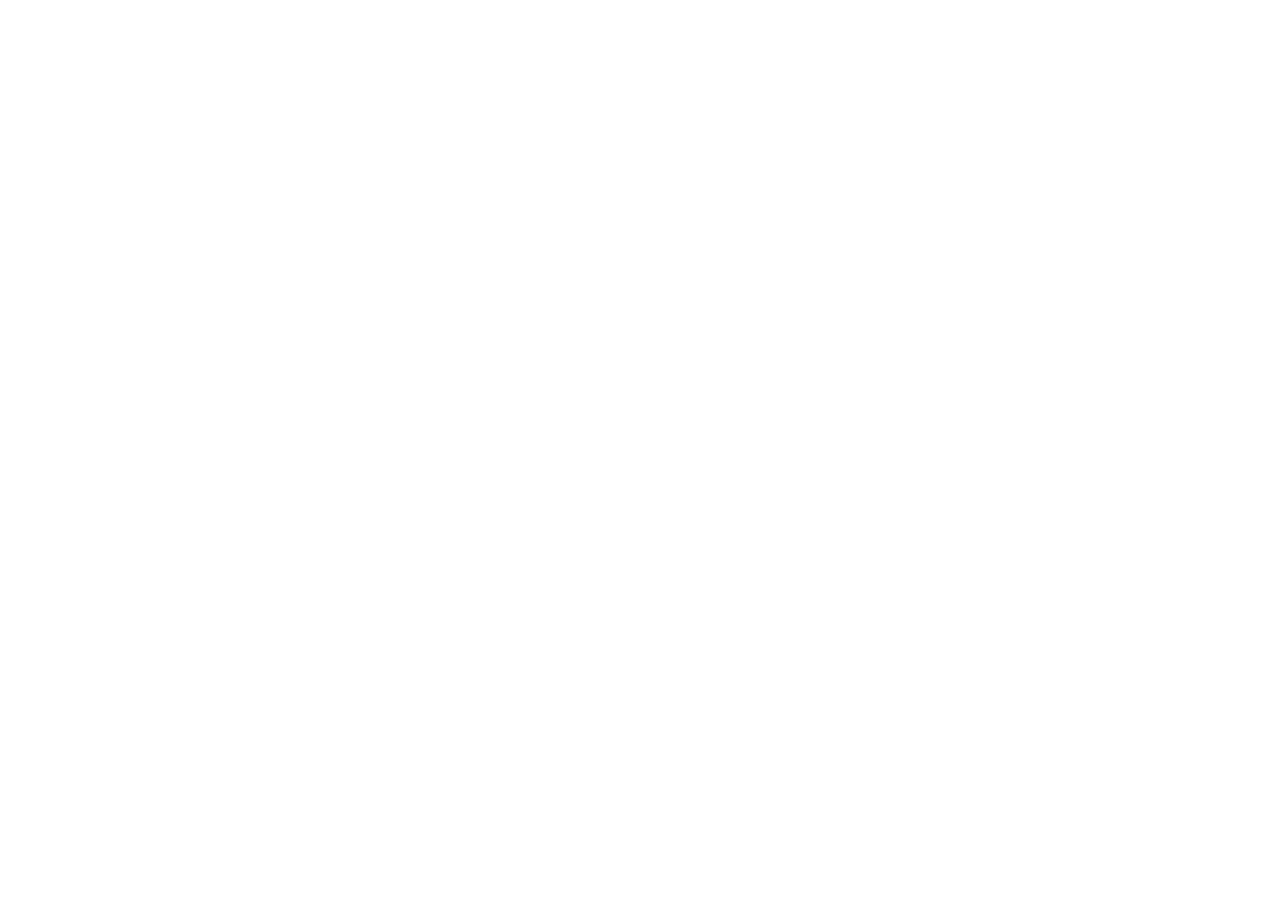
==== commit 325253f8: "APEX 2026-09-11 15:57 UTC" ====
--- a/index.html
+++ b/index.html
@@ -3,45 +3,85 @@
 <head>
     <meta charset="UTF-8">
     <meta name="viewport" content="width=device-width, initial-scale=1.0">
-    <title>APEX - Gestione Prodotti Avanzata</title>
+    <title>APEX</title>
 
-    
+    <meta http-equiv="Content-Security-Policy" content="default-src 'self'; connect-src 'self' https://*.supabase.co; script-src 'self' https://cdn.jsdelivr.net; style-src 'self' https://fonts.cdnfonts.com https://fonts.googleapis.com; font-src https://fonts.cdnfonts.com https://fonts.gstatic.com; img-src 'self' data: https:; base-uri 'self'; form-action 'self'">
+
     <link rel="icon" type="image/svg+xml" href="data:image/svg+xml,<svg xmlns='http://www.w3.org/2000/svg' viewBox='0 0 100 100'><rect width='100' height='100' rx='18' fill='%23000000'/><path d='M 50,18 L 20,82 L 33,82 L 50,44 L 60,66 L 73,66 L 50,18 Z M 64,74 L 70,82 L 83,82 L 64,74 Z' fill='%23ffffff'/></svg>">
 
-    
-    <script src="https://cdn.sheetjs.com/xlsx-0.20.3/package/dist/xlsx.full.min.js" integrity="sha384-EnyY0/GSHQGSxSgMwaIPzSESbqoOLSexfnSMN2AP+39Ckmn92stwABZynq1JyzdT" crossorigin="anonymous"></script>
-
-    
     <script src="https://cdn.jsdelivr.net/npm/@supabase/supabase-js@2.112.4" integrity="sha384-yiVMs0R/Jyz7OhoXa/DsEMUSBLjEhr/QJta2ONO+zB6I8/GmNg/7AUFrZmAJV7KV" crossorigin="anonymous"></script>
 
-    
-    <link rel="stylesheet" href="https://fonts.googleapis.com/css2?family=Material+Symbols+Outlined:opsz,wght,FILL,GRAD@20..48,100..700,0..1,-50..200" />
-
-    
     <link rel="preconnect" href="https://fonts.googleapis.com">
     <link rel="preconnect" href="https://fonts.gstatic.com" crossorigin>
-    <link href="https://fonts.googleapis.com/css2?family=Inter:wght@400;500;600;700;800&display=swap" rel="stylesheet">
+    <link rel="stylesheet" href="https://fonts.googleapis.com/css2?family=Inter:wght@400;500;600;700;800&display=swap">
+    <link rel="stylesheet" href="https://fonts.googleapis.com/css2?family=Material+Symbols+Outlined:opsz,wght,FILL,GRAD@20..48,100..700,0..1,-50..200">
 
-    
-    <link rel="stylesheet" href="css/apex.css">
+    <link rel="stylesheet" href="core/core.css">
+    <link rel="stylesheet" href="portale/portale.css">
 </head>
 <body>
 
-    
-    <div id="loginScreen" class="login-overlay">
+    <svg class="sprite-icone" aria-hidden="true" focusable="false">
+        <symbol id="i-asset" viewBox="0 0 24 24">
+            <path d="M12 0.9c0.85 6.75 4.35 10.25 11.1 11.1 -6.75 0.85 -10.25 4.35 -11.1 11.1 -0.85 -6.75 -4.35 -10.25 -11.1 -11.1 6.75 -0.85 10.25 -4.35 11.1 -11.1Z"/>
+        </symbol>
+
+        <symbol id="i-progetti" viewBox="0 0 24 24">
+            <path d="M12 1.8A10.2 10.2 0 0 1 21.59 8.51L18.39 9.67A6.8 6.8 0 0 0 12 5.2Z"/>
+            <path d="M12 1.8A10.2 10.2 0 0 1 21.59 8.51L18.39 9.67A6.8 6.8 0 0 0 12 5.2Z" transform="rotate(120 12 12)"/>
+            <path d="M12 1.8A10.2 10.2 0 0 1 21.59 8.51L18.39 9.67A6.8 6.8 0 0 0 12 5.2Z" transform="rotate(240 12 12)"/>
+        </symbol>
+
+        <symbol id="i-formazione" viewBox="0 0 24 24">
+            <circle cx="12" cy="12" r="4.2"/>
+            <circle cx="12" cy="3.4" r="2"/>
+            <circle cx="18.08" cy="5.92" r="2"/>
+            <circle cx="20.6" cy="12" r="2"/>
+            <circle cx="18.08" cy="18.08" r="2"/>
+            <circle cx="12" cy="20.6" r="2"/>
+            <circle cx="5.92" cy="18.08" r="2"/>
+            <circle cx="3.4" cy="12" r="2"/>
+            <circle cx="5.92" cy="5.92" r="2"/>
+        </symbol>
+
+        <symbol id="i-admin" viewBox="0 0 24 24">
+            <rect x="9.85" y="0.9" width="4.3" height="4.8" rx="0.9"/>
+            <rect x="9.85" y="0.9" width="4.3" height="4.8" rx="0.9" transform="rotate(45 12 12)"/>
+            <rect x="9.85" y="0.9" width="4.3" height="4.8" rx="0.9" transform="rotate(90 12 12)"/>
+            <rect x="9.85" y="0.9" width="4.3" height="4.8" rx="0.9" transform="rotate(135 12 12)"/>
+            <rect x="9.85" y="0.9" width="4.3" height="4.8" rx="0.9" transform="rotate(180 12 12)"/>
+            <rect x="9.85" y="0.9" width="4.3" height="4.8" rx="0.9" transform="rotate(225 12 12)"/>
+            <rect x="9.85" y="0.9" width="4.3" height="4.8" rx="0.9" transform="rotate(270 12 12)"/>
+            <rect x="9.85" y="0.9" width="4.3" height="4.8" rx="0.9" transform="rotate(315 12 12)"/>
+            <path fill-rule="evenodd" d="M12 4.4a7.6 7.6 0 1 1 0 15.2 7.6 7.6 0 0 1 0-15.2Zm0 4.3a3.3 3.3 0 1 0 0 6.6 3.3 3.3 0 0 0 0-6.6Z"/>
+        </symbol>
+
+        <symbol id="i-default" viewBox="0 0 24 24">
+            <ellipse cx="12" cy="5.4" rx="1.9" ry="4.3"/>
+            <ellipse cx="12" cy="5.4" rx="1.9" ry="4.3" transform="rotate(45 12 12)"/>
+            <ellipse cx="12" cy="5.4" rx="1.9" ry="4.3" transform="rotate(90 12 12)"/>
+            <ellipse cx="12" cy="5.4" rx="1.9" ry="4.3" transform="rotate(135 12 12)"/>
+            <ellipse cx="12" cy="5.4" rx="1.9" ry="4.3" transform="rotate(180 12 12)"/>
+            <ellipse cx="12" cy="5.4" rx="1.9" ry="4.3" transform="rotate(225 12 12)"/>
+            <ellipse cx="12" cy="5.4" rx="1.9" ry="4.3" transform="rotate(270 12 12)"/>
+            <ellipse cx="12" cy="5.4" rx="1.9" ry="4.3" transform="rotate(315 12 12)"/>
+            <circle cx="12" cy="12" r="2.6"/>
+        </symbol>
+    </svg>
+
+    <div class="login-overlay" id="login" hidden>
         <div class="login-card">
             <div class="login-brand">
                 <div class="login-logo">APEX</div>
-                <div class="login-subtitle">Product Digital Asset Management</div>
+                <div class="login-subtitle">Piattaforma gestionale</div>
                 <div class="login-group-tag">
                     <img src="https://tt-group.it/wp-content/uploads/tt-group_logo_logotipo_n.svg" alt="tt group">
                 </div>
             </div>
 
             <div class="login-action">
-                <div id="loginError" class="login-error-msg" style="display: none;"></div>
-
-                <button type="button" class="btn login-btn" id="btnGoogleLogin" onclick="handleGoogleLogin()">
+                <div id="loginErrore" class="login-error-msg" hidden></div>
+                <button type="button" class="btn login-btn" data-action="login">
                     <img class="google-g-icon" src="https://upload.wikimedia.org/wikipedia/commons/c/c1/Google_%22G%22_logo.svg" alt="">
                     Accedi con Google
                 </button>
@@ -49,435 +89,54 @@
         </div>
     </div>
 
-    
-    <header class="header">
-        <div class="header-toprow">
-            <div class="brand-container">
-                <div class="brand-name">APEX</div>
-                <div class="header-subtitle">Digital Asset Management per i Prodotti di <img class="tt-logo-inline" src="https://tt-group.it/wp-content/uploads/tt-group_logo_logotipo_n.svg" alt="tt group"></div>
-            </div>
+    <div id="portale" hidden>
+        <header class="header">
+            <div class="header-toprow">
+                <div class="brand-container">
+                    <div class="brand-name">APEX</div>
+                    <div class="header-subtitle">Piattaforma gestionale di <img class="tt-logo-inline" src="https://tt-group.it/wp-content/uploads/tt-group_logo_logotipo_n.svg" alt="tt group"></div>
+                </div>
 
-            <div class="header-nav">
-                
-                <div class="dashboard-switcher" id="dashboardSwitcher"></div>
-
-                <div class="user-profile-wrapper">
-                    <div class="avatar-btn" id="userAvatar" onclick="toggleProfileDropdown(event)" title="Profilo Utente">
-                        <span id="avatarInitials">--</span>
-                    </div>
-
-                    <div class="profile-dropdown" id="profileDropdown">
-                        <div class="profile-user-card">
-                            <div class="avatar-btn avatar-large" id="dropdownAvatar">
-                                <span id="dropdownInitials">--</span>
-                            </div>
-                            <div class="profile-user-details">
-                                <div class="profile-name" id="profileName">Utente APEX</div>
-                                <div class="profile-email" id="profileEmail">email@tt-group.it</div>
-                                <div class="profile-role-badge" id="profileRoleBadge"></div>
-                            </div>
+                <div class="header-nav">
+                    <div class="user-profile-wrapper">
+                        <div class="avatar-btn" id="utenteAvatar" data-action="profilo" title="Profilo utente">
+                            <span id="utenteIniziali">--</span>
                         </div>
 
-                        <div class="profile-menu-item" onclick="toggleTheme()">
-                            <span class="material-symbols-outlined" id="theme-icon-menu">dark_mode</span>
-                            <span id="theme-text-menu">Modalità Scura</span>
-                        </div>
+                        <div class="profile-dropdown" id="menuProfilo" hidden>
+                            <div class="profile-user-card">
+                                <div class="avatar-btn avatar-large" id="utenteAvatarGrande">
+                                    <span id="utenteInizialiGrandi">--</span>
+                                </div>
+                                <div class="profile-user-details">
+                                    <div class="profile-name" id="utenteNome"></div>
+                                    <div class="profile-email" id="utenteEmail"></div>
+                                    <div class="profile-role-badge" id="utenteBadge" hidden></div>
+                                </div>
+                            </div>
 
-                        <div class="profile-menu-item danger" onclick="handleLogout()">
-                            <span class="material-symbols-outlined">logout</span>
-                            <span>Disconnetti Account</span>
+                            <div class="profile-menu-item" data-action="tema">
+                                <span class="material-symbols-outlined" id="iconaTema">dark_mode</span>
+                                <span id="testoTema">Modalità Scura</span>
+                            </div>
+
+                            <div class="profile-menu-item danger" data-action="logout">
+                                <span class="material-symbols-outlined">logout</span>
+                                <span>Disconnetti Account</span>
+                            </div>
                         </div>
                     </div>
                 </div>
             </div>
-        </div>
-    </header>
+        </header>
 
-    
-    <div class="app-body">
-
-    <div class="header-actions-row">
-    <div class="header-actions">
-        <button id="btnNewProduct" class="btn btn-export" onclick="openNewProductModal()" title="Aggiungi un nuovo prodotto al catalogo">
-            <span class="material-symbols-outlined">add_box</span> Nuovo Prodotto
-        </button>
-        <button id="btnGenericTickets" class="btn" style="background-color: var(--color-black); color: #fff; position: relative;" onclick="openGenericTicketsModal()" title="Ticket Generici e di Prodotto">
-            <span class="material-symbols-outlined">confirmation_number</span> Tickets
-            <span id="genericTicketsBadge" class="header-ticket-badge zero">0</span>
-        </button>
-        <button id="btnRedo" class="btn btn-theme btn-icon-square" onclick="redo()" title="Ripristina Modifica (Ctrl+Y)"><span class="material-symbols-outlined">redo</span></button>
-        <button id="btnUndo" class="btn btn-danger btn-icon-square" onclick="undo()" title="Annulla Modifica (Ctrl+Z)"><span class="material-symbols-outlined">undo</span></button>
-        <button id="btnAuditHistory" class="btn btn-theme" onclick="openAuditModal()" title="Visualizza lo storico delle modifiche">
-            <span class="material-symbols-outlined">history</span> Storico
-        </button>
-        <input type="file" id="importFile" accept=".xlsx, .xls, .csv" style="display: none;" onchange="importExcel(event)">
-        <button id="btnImportExcel" class="btn btn-import" onclick="document.getElementById('importFile').click()"><span class="material-symbols-outlined">upload_file</span> Importa</button>
-        <button id="btnExportExcel" class="btn btn-export" onclick="exportExcel()"><span class="material-symbols-outlined">download</span> Esporta</button>
+        <main class="portale-corpo">
+            <h1>I tuoi moduli</h1>
+            <p class="sottotitolo">Apri il modulo su cui vuoi lavorare.</p>
+            <div class="moduli" id="moduli"></div>
+        </main>
     </div>
 
-    
-    <div class="stats-container">
-        <div class="stat-chip">
-            <span class="stat-chip-label">In Catalogo</span>
-            <span class="stat-chip-value" id="statInCatalog">0</span>
-        </div>
-        <div class="stat-chip">
-            <span class="stat-chip-label">Fuori Catalogo</span>
-            <span class="stat-chip-value" id="statOutCatalog">0</span>
-        </div>
-        <div class="stat-chip">
-            <span class="stat-chip-label">Ris. Media Ticket</span>
-            <span class="stat-chip-value stat-chip-value-muted">Funzione non attiva</span>
-        </div>
-        <div class="stat-chip stat-chip-progress">
-            <span class="stat-chip-label">Completo</span>
-            <div class="progress-wrapper">
-                <div class="progress-bar-bg">
-                    <div class="progress-bar-fill" id="statProgressBar" style="width: 0%;"></div>
-                </div>
-                <span class="progress-text" id="statProgressText">0%</span>
-            </div>
-        </div>
-    </div>
-    </div>
-
-    
-    <div class="filters-container">
-        <div class="filter-group">
-            <label>Ricerca Libera</label>
-            <input type="text" id="searchInput" class="standard-select" placeholder="Cerca prodotto, codice, meta..." oninput="renderTable()" style="padding: 7px 10px; width: 230px; border: 1px solid var(--border-color); background-color: var(--input-bg); color: var(--text-main);">
-        </div>
-
-        <div class="filter-group">
-            <label>Stato Informazioni</label>
-            <select id="filterMissing" class="standard-select" onchange="renderTable()" style="padding: 7px; width: 240px; border: 1px solid var(--border-color);">
-                <option value="in_catalogo" selected>Prodotti in Catalogo (Default)</option>
-                <option value="fuori_catalogo">Prodotti Fuori Catalogo</option>
-                <option value="">Mostra Tutti i Prodotti</option>
-                <option value="missing">Solo con Dati Mancanti</option>
-                <option value="complete">Solo Dati Completi</option>
-            </select>
-        </div>
-
-        <div class="filter-group">
-            <label>Filtra per Categoria</label>
-            <div class="custom-dropdown">
-                <div class="dropdown-header" id="head-filterCat" onclick="toggleDropdown('list-filterCat', event)">Tutte le Categorie</div>
-                <div class="dropdown-list" id="list-filterCat"></div>
-            </div>
-        </div>
-
-        <div class="filter-group">
-            <label>Filtra per Applicazione</label>
-            <div class="custom-dropdown">
-                <div class="dropdown-header" id="head-filterApp" onclick="toggleDropdown('list-filterApp', event)">Tutte le Applicazioni</div>
-                <div class="dropdown-list" id="list-filterApp"></div>
-            </div>
-        </div>
-
-        <div class="filter-group" style="margin-left: auto;">
-            <label>&nbsp;</label>
-            <button class="btn btn-theme" onclick="resetFilters()" title="Resetta tutti i filtri">
-                <span class="material-symbols-outlined">restart_alt</span> Resetta Filtri
-            </button>
-        </div>
-    </div>
-
-    <main>
-        <div class="table-container" id="productTableContainer">
-            <table id="productTable">
-                <thead id="tableHeader"></thead>
-                <tbody id="tableBody"></tbody>
-            </table>
-        </div>
-
-        
-        <div class="asset-grids-container" id="assetGridsContainer" style="display: none;"></div>
-    </main>
-
-    </div>
-
-    <div class="toast" id="toast">Operazione completata!</div>
-
-    
-    
-    <div class="modal-overlay" id="auditModal" onclick="if(event.target===this) closeAuditModal()">
-        <div class="modal-content" style="width: 620px; max-width: 95%;">
-            <div style="display: flex; justify-content: space-between; align-items: center; margin-bottom: 12px;">
-                <h3 style="margin: 0; color: var(--text-main); font-size: 1.2rem; display: flex; align-items: center; gap: 8px;">
-                    <span class="material-symbols-outlined">history</span> Storico Modifiche — <span id="auditDashboardLabel"></span>
-                </h3>
-                <span class="material-symbols-outlined" style="cursor: pointer; color: var(--text-muted);" onclick="closeAuditModal()">close</span>
-            </div>
-
-            <div class="audit-filters">
-                <div class="audit-filter-field">
-                    <label>Da</label>
-                    <input type="date" id="auditFilterFrom" oninput="applyAuditFilters()">
-                </div>
-                <div class="audit-filter-field">
-                    <label>A</label>
-                    <input type="date" id="auditFilterTo" oninput="applyAuditFilters()">
-                </div>
-                <div class="audit-filter-field" style="flex: 1; min-width: 140px;">
-                    <label>Utente</label>
-                    <input type="text" id="auditFilterUser" placeholder="nome utente..." oninput="applyAuditFilters()">
-                </div>
-                <button type="button" class="btn btn-theme" style="padding: 6px 10px; font-size: 0.72rem; align-self: flex-end;" onclick="resetAuditFilters()">Resetta</button>
-            </div>
-
-            <div id="auditLogsContainer" style="max-height: 450px; overflow-y: auto; padding-right: 4px;">
-                
-            </div>
-
-            <div style="margin-top: 20px; text-align: right;">
-                <button class="btn btn-theme" onclick="closeAuditModal()">Chiudi</button>
-            </div>
-        </div>
-    </div>
-
-    
-    <div class="modal-overlay" id="newProductModal" onclick="if(event.target===this) closeNewProductModal()">
-        <div class="modal-content">
-            <div style="display: flex; justify-content: space-between; align-items: center; margin-bottom: 16px;">
-                <h3 style="margin: 0; color: var(--text-main); font-size: 1.2rem;">Aggiungi Nuovo Prodotto</h3>
-                <span class="material-symbols-outlined" style="cursor: pointer; color: var(--text-muted);" onclick="closeNewProductModal()">close</span>
-            </div>
-
-            <form id="newProductForm" onsubmit="submitNewProduct(event)">
-                <div style="margin-bottom: 12px;">
-                    <label style="font-size: 0.8rem; font-weight: bold; color: var(--text-muted);">NOME PRODOTTO *</label>
-                    <input type="text" id="npName" class="edit-input" placeholder="Es. KRONOS" required>
-                </div>
-
-                <div style="margin-bottom: 12px;">
-                    <label style="font-size: 0.8rem; font-weight: bold; color: var(--text-muted);">VERSIONE PRODOTTO *</label>
-                    <input type="text" id="npVersion" class="edit-input" placeholder="Es. Pro 4K" required>
-                </div>
-
-                <div style="margin-bottom: 20px;">
-                    <label style="font-size: 0.8rem; font-weight: bold; color: var(--text-muted);">CODICE UNIVOCO *</label>
-                    <input type="text" id="npCode" class="edit-input" placeholder="Es. KRN-4K-01" required>
-                </div>
-
-                <div style="display: flex; justify-content: flex-end; gap: 10px;">
-                    <button type="button" class="btn btn-theme" onclick="closeNewProductModal()">Annulla</button>
-                    <button type="submit" class="btn btn-export" id="btnSubmitProduct">
-                        <span class="material-symbols-outlined">check</span> Conferma
-                    </button>
-                </div>
-            </form>
-        </div>
-    </div>
-
-    <div class="modal-overlay" id="optionsModal" onclick="if(event.target===this) closeModal()">
-        <div class="modal-content">
-            <div style="display: flex; justify-content: space-between; align-items: center;">
-                <h3 style="margin: 0; color: var(--text-main); font-size: 1.2rem;">Opzioni Versione</h3>
-                <span class="material-symbols-outlined" style="cursor: pointer; color: var(--text-muted);" onclick="closeModal()">close</span>
-            </div>
-
-            <div style="margin-top: 16px; background: var(--surface-color); padding: 12px; border-radius: var(--border-radius-component); border: 1px solid var(--border-color);">
-                <label style="display: block; margin-bottom: 4px; color: var(--text-muted); font-size: 0.85rem;">Nome Prodotto (solo questa versione)</label>
-                <input type="text" id="modalProdName" class="edit-input" onblur="saveModalProdName(this)" style="margin-bottom: 12px;">
-                <p style="margin: 0; color: var(--text-muted); font-size: 0.85rem;">versione:</p>
-                <p style="margin: 0; font-weight: bold; font-size: 1rem; color: var(--color-info);" id="modalVerName"></p>
-            </div>
-
-            <hr style="border: 0; border-top: 1px solid var(--border-color); margin: 20px 0;">
-
-            <div id="catalogToggleRow" style="display: flex; align-items: center; justify-content: space-between;">
-                <div>
-                    <span style="font-weight: bold; display: block;">In Catalogo</span>
-                    <span style="font-size: 0.8rem; color: var(--text-muted);">Attiva o disattiva la produzione.</span>
-                </div>
-                <label class="toggle-switch">
-                    <input type="checkbox" id="catalogToggle" onchange="handleCatalogToggle(event)">
-                    <span class="toggle-slider"></span>
-                </label>
-            </div>
-
-            <hr style="border: 0; border-top: 1px solid var(--border-color); margin: 20px 0;">
-
-            <button class="btn btn-danger" onclick="deleteCurrentVersion()" style="width: 100%; justify-content: center; box-sizing: border-box;">
-                <span class="material-symbols-outlined">delete</span> Elimina questa versione
-            </button>
-
-            <div style="margin-top: 20px; text-align: right;">
-                <button class="btn btn-theme" onclick="closeModal()">Fatto</button>
-            </div>
-        </div>
-    </div>
-
-    <div class="modal-overlay" id="deleteConfirmModal" onclick="if(event.target===this) closeDeleteConfirmModal()">
-        <div class="modal-content" style="width: 420px; max-width: 95%;">
-            <div style="display: flex; justify-content: space-between; align-items: center;">
-                <h3 style="margin: 0; color: var(--text-main); font-size: 1.2rem;">Conferma eliminazione</h3>
-                <span class="material-symbols-outlined" style="cursor: pointer; color: var(--text-muted);" onclick="closeDeleteConfirmModal()">close</span>
-            </div>
-            <p style="margin: 16px 0 4px 0; color: var(--text-main);">Eliminare definitivamente <b id="deleteConfirmLabel"></b>?</p>
-            <p style="margin: 0; color: var(--color-error); font-size: 0.85rem;">L'operazione non è reversibile (anche Annulla/Ripristina non la recupera).</p>
-            <div style="margin-top: 20px; display: flex; justify-content: flex-end; gap: 8px;">
-                <button class="btn btn-theme" onclick="closeDeleteConfirmModal()">Annulla</button>
-                <button class="btn btn-danger" onclick="confirmDeleteVersion()">
-                    <span class="material-symbols-outlined">delete</span> Elimina definitivamente
-                </button>
-            </div>
-        </div>
-    </div>
-
-    <div class="modal-overlay" id="qrModal" onclick="if(event.target===this) closeQrModal()">
-        <div class="modal-content" style="text-align: center;">
-            <div style="display: flex; justify-content: space-between; align-items: center; margin-bottom: 16px;">
-                <h3 style="margin: 0; color: var(--text-main); font-size: 1.2rem;">Preview QR Code</h3>
-                <span class="material-symbols-outlined" style="cursor: pointer; color: var(--text-muted);" onclick="closeQrModal()">close</span>
-            </div>
-
-            <img id="qrModalImg" src="" alt="QR Code" style="width: 150px; height: 150px; margin: 16px auto; border: 1px solid var(--border-color); padding: 8px; border-radius: 8px; background-color: #FFFFFF;">
-            <p id="qrModalVerName" style="font-weight: bold; font-size: 1rem; color: var(--color-info); margin-bottom: 24px;"></p>
-
-            <div style="display: flex; gap: 12px; justify-content: center;">
-                <button class="btn btn-theme" onclick="copyQrImage()"><span class="material-symbols-outlined">content_copy</span> Copia</button>
-                <button class="btn btn-export" onclick="downloadQrImage()"><span class="material-symbols-outlined">download</span> Scarica Immagine</button>
-            </div>
-        </div>
-    </div>
-
-    <div class="modal-overlay" id="genericTicketsModal" onclick="if(event.target===this) closeGenericTicketsModal()">
-        <div class="modal-content" style="width: 560px; max-width: 95%;">
-            <div style="display: flex; justify-content: space-between; align-items: center; margin-bottom: 12px;">
-                <h3 style="margin: 0; color: var(--text-main); font-size: 1.2rem; display: flex; align-items: center; gap: 8px;">
-                    <span class="material-symbols-outlined">confirmation_number</span> Ticket Generici e di Prodotto
-                </h3>
-                <span class="material-symbols-outlined" style="cursor: pointer; color: var(--text-muted);" onclick="closeGenericTicketsModal()">close</span>
-            </div>
-
-            <div class="audit-filters">
-                <div class="audit-filter-field">
-                    <label>Da</label>
-                    <input type="date" id="genericTicketFilterFrom" oninput="applyGenericTicketFilters()">
-                </div>
-                <div class="audit-filter-field">
-                    <label>A</label>
-                    <input type="date" id="genericTicketFilterTo" oninput="applyGenericTicketFilters()">
-                </div>
-                <div class="audit-filter-field" style="flex: 1; min-width: 140px;">
-                    <label>Utente</label>
-                    <input type="text" id="genericTicketFilterUser" placeholder="nome utente..." oninput="applyGenericTicketFilters()">
-                </div>
-                <button type="button" class="btn btn-theme" style="padding: 6px 10px; font-size: 0.72rem; align-self: flex-end;" onclick="resetGenericTicketFilters()">Resetta</button>
-            </div>
-
-            <div id="genericTicketItemsContainer" style="max-height: 420px; overflow-y: auto; margin-bottom: 20px;"></div>
-            <div style="display: flex; justify-content: space-between;">
-                <button class="btn btn-theme" onclick="closeGenericTicketsModal()">Chiudi</button>
-                <button class="btn btn-export" onclick="openNewTicketModal(true)"><span class="material-symbols-outlined">add</span> Nuovo Ticket Generico</button>
-            </div>
-        </div>
-    </div>
-
-    <div class="modal-overlay" id="ticketListModal" onclick="if(event.target===this) closeTicketListModal()">
-        <div class="modal-content">
-            <div style="display: flex; justify-content: space-between; align-items: center; margin-bottom: 16px;">
-                <h3 style="margin: 0; color: var(--text-main); font-size: 1.2rem;">Tickets Prodotto</h3>
-                <span class="material-symbols-outlined" style="cursor: pointer; color: var(--text-muted);" onclick="closeTicketListModal()">close</span>
-            </div>
-            <div style="font-weight: bold; font-size: 0.9rem; color: var(--color-info); margin-bottom: 16px;" id="ticketListProdVersion"></div>
-            <div id="ticketItemsContainer" style="max-height: 300px; overflow-y: auto; margin-bottom: 20px;"></div>
-            <div style="display: flex; justify-content: space-between;">
-                <button class="btn btn-theme" onclick="closeTicketListModal()">Chiudi</button>
-                <button class="btn btn-export" onclick="openNewTicketModal()"><span class="material-symbols-outlined">add</span> Nuovo Ticket</button>
-            </div>
-        </div>
-    </div>
-
-    <div class="modal-overlay" id="newTicketModal" onclick="if(event.target===this) closeNewTicketModal()">
-        <div class="modal-content">
-            <div style="display: flex; justify-content: space-between; align-items: center; margin-bottom: 16px;">
-                <h3 style="margin: 0; color: var(--text-main); font-size: 1.2rem;">Crea Nuovo Ticket Trello</h3>
-                <span class="material-symbols-outlined" style="cursor: pointer; color: var(--text-muted);" onclick="closeNewTicketModal()">close</span>
-            </div>
-
-            <form id="newTicketForm" onsubmit="submitNewTicket(event)">
-                <div id="tCategoryField" style="margin-bottom: 12px; display: none;">
-                    <label style="font-size: 0.8rem; font-weight: bold; color: var(--text-muted);">CATEGORIA *</label>
-                    <select id="tCategory" class="standard-select" style="width: 100%;">
-                        <option value="prodotto_mancante">📦 Prodotto da inserire</option>
-                        <option value="modifiche_gruppo">📦 Modifiche gruppo di prodotti</option>
-                        <option value="bug">🐛 Bug dell'applicazione</option>
-                        <option value="feature">➕ Richiesta Feature / Suggerimento</option>
-                    </select>
-                </div>
-                <div style="margin-bottom: 12px;">
-                    <label style="font-size: 0.8rem; font-weight: bold; color: var(--text-muted);">TITOLO TICKET *</label>
-                    <input type="text" id="tTitle" class="edit-input" placeholder="Es. Errore link datasheet / Aggiornamento meta..." required>
-                </div>
-                <div style="margin-bottom: 12px;">
-                    <label style="font-size: 0.8rem; font-weight: bold; color: var(--text-muted);">CHI HA SCRITTO IL TICKET *</label>
-                    <input type="text" id="tAuthor" class="edit-input" readonly style="opacity: 0.7; cursor: not-allowed;" required>
-                </div>
-                <div style="margin-bottom: 12px;">
-                    <label style="font-size: 0.8rem; font-weight: bold; color: var(--text-muted);">SPIEGAZIONE BUG / NECESSITÀ *</label>
-                    <textarea id="tDesc" class="form-textarea" rows="4" placeholder="Descrivi in dettaglio la richiesta o il problema riscontrato..." required style="resize: vertical;"></textarea>
-                </div>
-                <div style="margin-bottom: 20px;">
-                    <label style="font-size: 0.8rem; font-weight: bold; color: var(--text-muted);">EVENTUALI LINK</label>
-                    <input type="url" id="tLink" class="edit-input" placeholder="https://...">
-                </div>
-
-                <div style="display: flex; justify-content: flex-end; gap: 10px;">
-                    <button type="button" class="btn btn-theme" onclick="closeNewTicketModal()">Annulla</button>
-                    <button type="submit" class="btn btn-export" id="btnSubmitTicket"><span class="material-symbols-outlined">send</span> Invia su Trello</button>
-                </div>
-            </form>
-        </div>
-    </div>
-
-    <div class="modal-overlay" id="ticketDetailModal" onclick="if(event.target===this) closeTicketDetailModal()">
-        <div class="modal-content">
-            <div style="display: flex; justify-content: space-between; align-items: center; margin-bottom: 16px;">
-                <h3 style="margin: 0; color: var(--text-main); font-size: 1.2rem;">Dettaglio Ticket</h3>
-                <span class="material-symbols-outlined" style="cursor: pointer; color: var(--text-muted);" onclick="closeTicketDetailModal()">close</span>
-            </div>
-            <div id="ticketDetailContent" style="margin-bottom: 20px;"></div>
-            <div style="display: flex; justify-content: space-between; align-items: center;">
-                <button id="btnResolveTicket" class="btn btn-danger" onclick="resolveCurrentTicket()"><span class="material-symbols-outlined">check_circle</span> Segna come Risolto</button>
-                <button class="btn btn-theme" onclick="closeTicketDetailModal()">Chiudi</button>
-            </div>
-        </div>
-    </div>
-
-    <div class="modal-overlay" id="legendModal" onclick="if(event.target===this) closeLegendModal()">
-        <div class="modal-content" style="width: 420px; max-width: 95%;">
-            <div style="display: flex; justify-content: space-between; align-items: center; margin-bottom: 16px;">
-                <h3 style="margin: 0; color: var(--text-main); font-size: 1.2rem;">Imposta Legenda</h3>
-                <span class="material-symbols-outlined" style="cursor: pointer; color: var(--text-muted);" onclick="closeLegendModal()">close</span>
-            </div>
-            <div id="legendModalContainer" style="max-height: 400px; overflow-y: auto; margin-bottom: 16px;"></div>
-            <div style="display: flex; justify-content: space-between;">
-                <button class="btn btn-danger" id="btnResetLegend" onclick="resetLegend()">Resetta Legenda</button>
-                <button class="btn btn-theme" onclick="closeLegendModal()">Chiudi</button>
-            </div>
-        </div>
-    </div>
-
-    
-    <script src="js/config.js"></script>
-    <script src="js/state.js"></script>
-    <script src="js/api-supabase.js"></script>
-    <script src="js/auth.js"></script>
-    <script src="js/permissions.js"></script>
-    <script src="js/dashboard-switcher.js"></script>
-    <script src="js/render-filters.js"></script>
-    <script src="js/render-table.js"></script>
-    <script src="js/render-assets.js"></script>
-    <script src="js/cell-editing.js"></script>
-    <script src="js/qr.js"></script>
-    <script src="js/tickets.js"></script>
-    <script src="js/personal-columns.js"></script>
-    <script src="js/products.js"></script>
-    <script src="js/audit.js"></script>
-    <script src="js/io-excel.js"></script>
-    <script src="js/main.js"></script>
+    <script type="module" src="portale/main.js"></script>
 </body>
 </html>
--- a/core/core.css
+++ b/core/core.css
@@ -0,0 +1,605 @@
+@import url('https://fonts.cdnfonts.com/css/anurati');
+
+
+:root {
+    --color-black: #000000;
+    --color-white: #FFFFFF;
+    --color-gray-dark: #53565A;
+    --color-gray-neutral: #A3A9AC;
+    --color-gray-light: #F1F2F2;
+
+    --color-error: #DD4124;
+    --color-warning: #F5D777;
+    --color-success: #00A170;
+    --color-info: #9EB4D4;
+
+    --color-arancio: #C25A10;
+
+    --color-blu: #3D6098;
+    --color-viola: #6B4A9E;
+
+    --bg-color: var(--color-white);
+    --surface-color: var(--color-gray-light);
+    --text-main: var(--color-black);
+    --text-muted: var(--color-gray-dark);
+    --border-color: #E2E4E4;
+    --hover-row-color: #FAFAFA;
+    --input-bg: var(--color-white);
+
+    --border-radius-component: 4px;
+    --border-radius-micro: 1px;
+    --grid-spacing: 24px;
+
+    font-family: 'Inter', -apple-system, BlinkMacSystemFont, "Segoe UI", Roboto, Helvetica, Arial, sans-serif;
+}
+
+body.dark-mode {
+    --bg-color: var(--color-black);
+    --surface-color: var(--color-gray-dark);
+    --text-main: var(--color-white);
+    --text-muted: var(--color-gray-neutral);
+    --border-color: #3A3D40;
+    --hover-row-color: #222222;
+    --input-bg: #333333;
+    --color-arancio: #F2913D;
+    --color-blu: #9EB4D4;
+    --color-viola: #C0A0E8;
+}
+
+.ruolo-pill {
+    display: inline-block;
+    padding: 1px 8px;
+    border: 1px solid currentColor;
+    border-radius: 10px;
+    background: transparent;
+    font-size: 0.66rem;
+    font-weight: bold;
+    text-transform: uppercase;
+    letter-spacing: 0.4px;
+    line-height: 1.7;
+    white-space: nowrap;
+}
+
+.ruolo-pill.r-base { color: var(--text-muted); }
+.ruolo-pill.r-admin { color: var(--color-blu); }
+.ruolo-pill.r-super_admin { color: var(--color-viola); }
+
+.ruolo-pill.implicito { border-style: dashed; }
+
+body {
+    margin: 0;
+    background: var(--bg-color);
+    color: var(--text-main);
+    font-size: 14px;
+    transition: background-color 0.3s, color 0.3s;
+}
+
+[hidden] {
+    display: none !important;
+}
+
+.sprite-icone {
+    position: absolute;
+    width: 0;
+    height: 0;
+    overflow: hidden;
+}
+
+.material-symbols-outlined { font-size: 18px; vertical-align: middle; }
+
+.btn {
+    display: inline-flex;
+    align-items: center;
+    gap: 6px;
+    padding: 8px 16px;
+    border: none;
+    border-radius: var(--border-radius-component);
+    color: var(--color-white);
+    font-weight: bold;
+    font-family: inherit;
+    cursor: pointer;
+    transition: opacity 0.2s, transform 0.1s;
+}
+
+.btn:hover { opacity: 0.9; transform: translateY(-1px); }
+.btn:active { transform: translateY(0); }
+
+.btn-primario {
+    background: var(--color-black);
+    color: var(--color-white);
+}
+
+body.dark-mode .btn-primario {
+    background: var(--color-white);
+    color: var(--color-black);
+}
+
+.btn-danger, .btn-pericolo { background-color: var(--color-error); }
+.btn-theme, .btn-neutro { background-color: var(--surface-color); color: var(--text-main); border: 1px solid var(--border-color); }
+
+
+.app-body { flex: 1; min-height: 0; padding: var(--grid-spacing); box-sizing: border-box; display: flex; flex-direction: column; }
+
+.header-actions-row { display: flex; align-items: center; justify-content: space-between; gap: 16px; flex-wrap: wrap; margin-bottom: 12px; }
+.header-actions { display: flex; gap: 8px; align-items: center; flex-wrap: wrap; flex-shrink: 0; }
+.header-actions .btn { padding: 6px 12px; font-size: 0.82rem; gap: 5px; }
+.header-actions .material-symbols-outlined { font-size: 16px; }
+.header-actions .btn-icon-square { padding: 0; width: 32px; height: 32px; justify-content: center; flex-shrink: 0; }
+
+.btn-export { background-color: var(--color-success); }
+.btn-import { background-color: var(--color-info); }
+
+.btn-theme.attivo { background-color: var(--color-black); color: var(--color-white); border-color: var(--color-black); }
+body.dark-mode .btn-theme.attivo { background-color: var(--color-white); color: var(--color-black); border-color: var(--color-white); }
+
+.stats-container { display: flex; gap: 10px; flex-wrap: wrap; flex-shrink: 0; }
+.stat-chip { background-color: var(--surface-color); border: 1px solid var(--border-color); border-radius: var(--border-radius-component); padding: 6px 12px; display: flex; align-items: baseline; gap: 7px; white-space: nowrap; }
+.stat-chip-label { font-size: 0.62rem; font-weight: bold; color: var(--text-muted); text-transform: uppercase; }
+.stat-chip-value { font-size: 0.9rem; font-weight: bold; color: var(--text-main); line-height: 1; }
+.stat-chip-value.allarme { color: var(--color-error); }
+.stat-chip-progress { gap: 10px; }
+
+.progress-wrapper { display: flex; align-items: center; gap: 8px; }
+.progress-bar-bg { width: 100px; height: 9px; background-color: var(--border-color); border-radius: 6px; overflow: hidden; }
+.progress-bar-fill { height: 100%; background-color: var(--color-success); width: 0%; transition: width 0.4s ease; }
+.progress-text { font-weight: bold; font-size: 0.78rem; color: var(--text-main); min-width: 30px; text-align: right; }
+
+.filters-container { display: flex; gap: 14px; background-color: var(--surface-color); padding: 8px 14px; border-radius: var(--border-radius-component); margin-bottom: 12px; align-items: flex-end; flex-wrap: wrap; flex-shrink: 0; }
+.filter-group { display: flex; flex-direction: column; gap: 4px; }
+.filter-group label { font-size: 0.68rem; font-weight: bold; color: var(--text-muted); text-transform: uppercase; }
+.filter-group-fine { margin-left: auto; }
+
+.standard-select {
+    width: 100%;
+    padding: 8px;
+    box-sizing: border-box;
+    border: 1px solid var(--border-color);
+    border-radius: var(--border-radius-micro);
+    background-color: var(--input-bg);
+    color: var(--text-main);
+    font-family: inherit;
+}
+
+.led-dot { width: 10px; height: 10px; border-radius: 50%; margin: auto; cursor: help; transition: all 0.3s ease; position: relative; }
+.led-verde { background: radial-gradient(circle at 35% 35%, #7CFFCB 0%, #00A170 55%, #005B41 100%); box-shadow: 0 0 8px 2px rgba(0, 161, 112, 0.8), inset -1px -1px 2px rgba(0, 0, 0, 0.5), inset 1px 1px 2px rgba(255, 255, 255, 0.8); }
+.led-rosso { background: radial-gradient(circle at 35% 35%, #FFA392 0%, #DD4124 55%, #8A1C09 100%); box-shadow: 0 0 8px 2px rgba(221, 65, 36, 0.8), inset -1px -1px 2px rgba(221, 65, 36, 0.5), inset 1px 1px 2px rgba(255, 255, 255, 0.8); }
+.led-grigio { background: radial-gradient(circle at 35% 35%, #E2E4E4 0%, #A3A9AC 60%, #53565A 100%); box-shadow: inset -1px -1px 2px rgba(0, 0, 0, 0.4), inset 1px 1px 2px rgba(255, 255, 255, 0.5); opacity: 0.65; }
+.led-viola { background: radial-gradient(circle at 35% 35%, #E0C3FC 0%, #8B5CF6 55%, #4C1D95 100%); box-shadow: 0 0 8px 2px rgba(139, 92, 246, 0.8), inset -1px -1px 2px rgba(0, 0, 0, 0.5), inset 1px 1px 2px rgba(255, 255, 255, 0.8); }
+.led-blu { background: radial-gradient(circle at 35% 35%, #A8D8FF 0%, #2F80ED 55%, #10386E 100%); box-shadow: 0 0 8px 2px rgba(47, 128, 237, 0.8), inset -1px -1px 2px rgba(0, 0, 0, 0.5), inset 1px 1px 2px rgba(255, 255, 255, 0.8); }
+.led-giallo { background: radial-gradient(circle at 35% 35%, #FFF0C2 0%, #F5C451 55%, #B07F13 100%); box-shadow: 0 0 8px 2px rgba(245, 196, 81, 0.8), inset -1px -1px 2px rgba(0, 0, 0, 0.4), inset 1px 1px 2px rgba(255, 255, 255, 0.9); }
+
+.status-icon { display: flex; justify-content: center; align-items: center; width: 100%; height: 100%; }
+.stato-ok { color: var(--color-success); }
+.stato-ko { color: var(--color-error); }
+
+.pill {
+    display: inline-block;
+    border-radius: 13px;
+    font-weight: bold;
+    white-space: nowrap;
+    box-shadow: 0 1px 2px rgba(0, 0, 0, 0.1);
+    margin: 0;
+}
+
+.btn-link-pill {
+    display: inline-flex;
+    align-items: center;
+    justify-content: center;
+    padding: 4px 12px;
+    background-color: var(--surface-color);
+    border: 1px solid var(--border-color);
+    border-radius: 20px;
+    text-decoration: none !important;
+    color: var(--text-main);
+    font-size: 1.1rem;
+    transition: all 0.2s ease;
+    box-shadow: 0 1px 2px rgba(0, 0, 0, 0.05);
+}
+
+.btn-link-pill:hover {
+    background-color: var(--color-info);
+    border-color: var(--color-info);
+    color: var(--color-white);
+    transform: translateY(-1px);
+}
+
+
+.tabella-dati { border-collapse: separate; border-spacing: 0; width: max-content; min-width: 100%; }
+.tabella-dati thead tr { height: 48px; }
+.tabella-dati tbody tr { height: var(--altezza-riga, 50px); }
+
+.tabella-dati th, .tabella-dati td {
+    border-bottom: 1px solid var(--border-color);
+    border-right: 1px solid var(--border-color);
+    text-align: left;
+    vertical-align: middle;
+    box-sizing: border-box;
+    background-clip: padding-box;
+    padding: 0;
+}
+
+.tabella-dati th {
+    position: sticky;
+    top: 0;
+    z-index: 10;
+    background-color: var(--color-black);
+    color: var(--color-white);
+    padding: 8px 13px;
+    font-size: 0.68rem;
+    text-transform: uppercase;
+    white-space: nowrap;
+}
+
+.tabella-dati td { position: relative; }
+.tabella-dati .cell-content { padding: 10px 13px; min-height: 20px; }
+
+.tabella-dati td.bg-error { background-color: transparent !important; position: relative; }
+.tabella-dati td.bg-error::before {
+    content: '';
+    position: absolute;
+    top: 4px; bottom: 4px; left: 4px; right: 4px;
+    border-radius: var(--border-radius-component);
+    background: radial-gradient(ellipse at center, rgba(221, 65, 36, 1) 0%, rgba(221, 65, 36, 0.05) 100%);
+    pointer-events: none;
+    z-index: 1;
+}
+
+.tabella-dati td.bg-error .cell-content { position: relative; z-index: 2; }
+
+.pulse-warning {
+    display: inline-flex;
+    justify-content: center;
+    align-items: center;
+    margin: 0 auto;
+    animation: pulse-emoji 1.5s infinite ease-in-out;
+    font-size: 13px;
+    line-height: 1;
+    user-select: none;
+}
+@keyframes pulse-emoji {
+    0% { transform: scale(0.85); opacity: 0.7; }
+    50% { transform: scale(1.25); opacity: 1; }
+    100% { transform: scale(0.85); opacity: 0.7; }
+}
+
+.tabella-dati .th-label { display: -webkit-box; -webkit-line-clamp: 2; -webkit-box-orient: vertical; overflow: hidden; text-overflow: ellipsis; white-space: normal; line-height: 1.25; }
+
+.tabella-dati .col-riempimento {
+    width: 100%;
+    border-right: none;
+    padding: 0;
+}
+
+.tabella-dati tbody tr:hover td { background-color: var(--hover-row-color); }
+
+.tabella-dati td.mother-col { background-color: var(--color-gray-light); }
+body.dark-mode .tabella-dati td.mother-col { background-color: #2D3033; }
+.tabella-dati tbody tr:hover td.mother-col { background-color: var(--hover-row-color); }
+
+.tabella-dati .sticky-col { position: sticky; z-index: 20; background-color: var(--color-gray-light); }
+body.dark-mode .tabella-dati .sticky-col { background-color: #2D3033; }
+.tabella-dati th.sticky-col { background-color: var(--color-black); z-index: 30; }
+.tabella-dati tbody tr:hover td.sticky-col { background-color: var(--hover-row-color); }
+
+.tabella-dati th.section-border-right, .tabella-dati td.section-border-right { border-right: 1px solid var(--border-color); box-shadow: inset -3px 0 0 0 var(--border-color); }
+
+.tabella-dati .th-content-wrapper { display: flex; justify-content: space-between; align-items: center; width: 100%; white-space: nowrap; gap: 6px; }
+.tabella-dati .toggle-section-btn,
+.tabella-dati .ordina-btn {
+    background-color: var(--color-gray-dark);
+    color: var(--color-white);
+    border: none;
+    cursor: pointer;
+    padding: 3px;
+    margin-left: 6px;
+    border-radius: 50%;
+    display: inline-flex;
+    align-items: center;
+    justify-content: center;
+    box-shadow: 0 2px 4px rgba(0, 0, 0, 0.2);
+    transition: background-color 0.2s, transform 0.1s;
+}
+.tabella-dati .toggle-section-btn:hover,
+.tabella-dati .ordina-btn:hover { background-color: var(--color-white); color: var(--color-black); transform: scale(1.05); }
+.tabella-dati .toggle-section-btn .material-symbols-outlined,
+.tabella-dati .ordina-btn .material-symbols-outlined { font-size: 14px; }
+
+.tabella-dati .ordina-btn.attivo { background-color: var(--color-info); color: var(--color-black); }
+
+
+.edit-input, .form-textarea {
+    padding: 8px;
+    box-sizing: border-box;
+    border: 1px solid var(--border-color);
+    border-radius: var(--border-radius-micro);
+    background-color: var(--input-bg);
+    color: var(--text-main);
+    font-family: inherit;
+}
+
+.apex-dialog .standard-select,
+.apex-dialog .edit-input,
+.apex-dialog .form-textarea { width: 100%; }
+
+.login-overlay {
+    position: fixed;
+    top: 0; left: 0; width: 100vw; height: 100vh;
+    background-color: #000000;
+    z-index: 9999;
+    display: flex;
+    align-items: center;
+    justify-content: center;
+}
+
+.login-card {
+    background: var(--surface-color);
+    border: 1px solid var(--border-color);
+    border-radius: 12px;
+    box-sizing: border-box;
+    padding: 40px;
+    width: 400px;
+    max-width: 92%;
+    aspect-ratio: 1 / 1;
+    box-shadow: 0 16px 48px rgba(0, 0, 0, 0.4);
+    text-align: center;
+    display: flex;
+    flex-direction: column;
+    align-items: center;
+    justify-content: space-between;
+}
+
+.login-brand { display: flex; flex-direction: column; align-items: center; gap: 10px; }
+.login-action { display: flex; flex-direction: column; align-items: center; gap: 12px; width: 100%; }
+
+.login-logo {
+    font-family: 'Anurati', sans-serif;
+    font-size: 3.6rem;
+    letter-spacing: 6px;
+    text-transform: uppercase;
+    line-height: 1;
+    user-select: none;
+    background: linear-gradient(115deg, #111111 0%, #53565A 25%, #FFFFFF 45%, #FFFFFF 55%, #53565A 75%, #111111 100%);
+    background-size: 200% 100%;
+    -webkit-background-clip: text;
+    -webkit-text-fill-color: transparent;
+    animation: metallic-shine 3.5s infinite linear;
+    display: inline-block;
+    will-change: background-position;
+    -webkit-font-smoothing: antialiased;
+    transform: translateZ(0);
+    backface-visibility: hidden;
+}
+
+@keyframes metallic-shine {
+    0% { background-position: 200% 0; }
+    100% { background-position: -200% 0; }
+}
+
+.login-subtitle {
+    font-size: 0.75rem;
+    font-weight: 600;
+    color: var(--text-muted);
+    text-transform: uppercase;
+    letter-spacing: 0.8px;
+}
+
+.login-group-tag { display: flex; justify-content: center; align-items: center; }
+.login-group-tag img { height: 27px; width: auto; filter: brightness(0); }
+
+.btn.login-btn {
+    display: inline-flex;
+    width: auto;
+    justify-content: center;
+    align-items: center;
+    gap: 10px;
+    padding: 11px 26px;
+    font-size: 0.78rem;
+    font-weight: bold;
+    letter-spacing: 0.4px;
+    text-transform: uppercase;
+    border-radius: 999px;
+    background-color: var(--color-black);
+    color: var(--color-white);
+    border-color: var(--color-black);
+}
+
+.login-btn .google-g-icon { width: 18px; height: 18px; flex-shrink: 0; object-fit: contain; }
+
+.login-error-msg {
+    background-color: rgba(221, 65, 36, 0.15);
+    color: var(--color-error);
+    border: 1px solid var(--color-error);
+    padding: 10px 12px;
+    border-radius: var(--border-radius-component);
+    font-size: 0.8rem;
+    font-weight: bold;
+    text-align: center;
+    width: 100%;
+    box-sizing: border-box;
+}
+
+.header {
+    display: flex;
+    flex-direction: column;
+    margin: 0;
+    flex-shrink: 0;
+    gap: 12px;
+    background-color: #000000;
+    color: #FFFFFF;
+    padding: 16px var(--grid-spacing);
+}
+
+.header-toprow { display: flex; justify-content: space-between; align-items: center; }
+.brand-container { display: flex; flex-direction: row; align-items: center; gap: 14px; }
+
+a.brand-name {
+    display: inline-block;
+    text-decoration: none;
+    cursor: pointer;
+    transition: transform 0.2s;
+    transform-origin: left center;
+}
+
+a.brand-name:hover { transform: scale(1.05); text-decoration: none; }
+a.brand-name:focus-visible { outline: 2px solid currentColor; outline-offset: 4px; }
+
+.brand-name {
+    font-family: 'Anurati', sans-serif;
+    font-size: 1.8rem;
+    letter-spacing: 2px;
+    text-transform: uppercase;
+    line-height: 1;
+    color: #FFFFFF;
+    user-select: none;
+}
+
+.header-subtitle {
+    font-size: 0.85rem;
+    color: #A3A9AC;
+    display: flex;
+    align-items: center;
+    gap: 6px;
+}
+
+.tt-logo-inline { height: 13px; width: auto; filter: brightness(0) invert(1); vertical-align: middle; }
+
+.header-nav { display: flex; align-items: center; gap: 28px; }
+
+.user-profile-wrapper { position: relative; display: inline-block; }
+
+.avatar-btn {
+    width: 30px;
+    height: 30px;
+    border-radius: 50%;
+    display: flex;
+    align-items: center;
+    justify-content: center;
+    font-weight: bold;
+    font-size: 0.78rem;
+    color: #111111;
+    background: var(--color-gray-light);
+    cursor: pointer;
+    user-select: none;
+    box-shadow: 0 2px 6px rgba(0, 0, 0, 0.15);
+    border: 1.5px solid var(--border-color);
+    transition: transform 0.2s, box-shadow 0.2s;
+    overflow: hidden;
+}
+
+.avatar-btn:hover { transform: scale(1.05); box-shadow: 0 4px 10px rgba(0, 0, 0, 0.25); }
+
+.avatar-btn img { width: 100%; height: 100%; object-fit: cover; display: block; }
+
+.avatar-large { width: 48px; height: 48px; font-size: 1.2rem; }
+
+.avatar-mini {
+    width: var(--avatar-mini, 22px);
+    height: var(--avatar-mini, 22px);
+    border-radius: 50%;
+    flex: 0 0 auto;
+    display: inline-flex;
+    align-items: center;
+    justify-content: center;
+    overflow: hidden;
+    background: var(--surface-color);
+    color: var(--text-muted);
+    object-fit: cover;
+    vertical-align: middle;
+}
+
+.avatar-mini .material-symbols-outlined { font-size: calc(var(--avatar-mini, 22px) * 0.72); }
+
+.profile-dropdown {
+    position: absolute;
+    top: calc(100% + 8px);
+    right: 0;
+    width: 260px;
+    background: var(--bg-color);
+    border: 1px solid var(--border-color);
+    border-radius: 8px;
+    box-shadow: 0 8px 24px rgba(0, 0, 0, 0.2);
+    z-index: 2000;
+    display: flex;
+    flex-direction: column;
+    padding: 12px;
+}
+
+.profile-user-card {
+    display: flex;
+    align-items: center;
+    gap: 12px;
+    margin-bottom: 12px;
+    padding-bottom: 12px;
+    border-bottom: 1px solid var(--border-color);
+}
+
+.profile-user-details { overflow: hidden; }
+.profile-name { font-weight: bold; font-size: 0.95rem; color: var(--text-main); white-space: nowrap; overflow: hidden; text-overflow: ellipsis; }
+.profile-email { font-size: 0.78rem; color: var(--text-muted); white-space: nowrap; overflow: hidden; text-overflow: ellipsis; }
+
+.profile-role-badge {
+    display: block;
+    margin-top: 5px;
+}
+
+.profile-menu-item {
+    display: flex;
+    align-items: center;
+    gap: 10px;
+    padding: 10px;
+    border-radius: 6px;
+    cursor: pointer;
+    font-weight: bold;
+    font-size: 0.88rem;
+    color: var(--text-main);
+    transition: background 0.2s;
+}
+
+.profile-menu-item:hover { background: var(--surface-color); }
+.profile-menu-item.danger { color: var(--color-error); }
+.profile-menu-item.danger:hover { background: rgba(221, 65, 36, 0.1); }
+.profile-menu-item .material-symbols-outlined { font-size: 20px; }
+
+.apex-toast {
+    position: fixed;
+    right: 20px;
+    bottom: 20px;
+    max-width: min(520px, 92vw);
+    padding: 10px 20px;
+    border-radius: var(--border-radius-component);
+    background: var(--color-info);
+    color: var(--color-white);
+    font-weight: bold;
+    box-shadow: 0 4px 6px rgba(0, 0, 0, 0.1);
+    opacity: 0;
+    pointer-events: none;
+    transition: opacity 0.18s ease;
+    z-index: 4000;
+}
+
+.apex-toast.visibile { opacity: 1; }
+
+
+.apex-dialog {
+    width: 440px;
+    max-width: 90vw;
+    max-height: 85vh;
+    overflow-y: auto;
+    padding: 24px;
+    box-shadow: 0 8px 30px rgba(0, 0, 0, 0.3);
+    border: 1px solid var(--border-color);
+    border-radius: var(--border-radius-component);
+    background: var(--bg-color);
+    color: var(--text-main);
+}
+
+.apex-dialog::backdrop { background: rgba(0, 0, 0, 0.6); backdrop-filter: blur(2px); }
+.apex-dialog h3 { margin: 0 0 10px 0; font-size: 1.15rem; }
+.apex-dialog p { margin: 0; color: var(--text-muted); font-size: 0.92rem; line-height: 1.5; }
+
+.apex-dialog-actions {
+    display: flex;
+    justify-content: flex-end;
+    gap: 8px;
+    margin-top: 22px;
+}
--- a/portale/portale.css
+++ b/portale/portale.css
@@ -0,0 +1,100 @@
+
+.portale-corpo {
+    padding: var(--grid-spacing);
+}
+
+.portale-corpo h1 {
+    font-size: 1.35rem;
+    font-weight: 700;
+    margin: 8px 0 4px 0;
+}
+
+.portale-corpo .sottotitolo {
+    margin: 0 0 var(--grid-spacing) 0;
+    color: var(--text-muted);
+    font-size: 0.92rem;
+}
+
+.moduli {
+    display: grid;
+    grid-template-columns: repeat(auto-fill, 160px);
+    gap: 14px;
+}
+
+.modulo-card {
+    position: relative;
+    display: flex;
+    flex-direction: column;
+    align-items: center;
+    text-align: center;
+    aspect-ratio: 1 / 1;
+    width: 100%;
+    box-sizing: border-box;
+    padding: 16px;
+    border: 1px solid var(--border-color);
+    border-radius: var(--border-radius-component);
+    background: var(--bg-color);
+    color: inherit;
+    font: inherit;
+    text-decoration: none;
+    cursor: pointer;
+    transition: border-color 0.15s ease, box-shadow 0.15s ease, transform 0.15s ease;
+}
+
+.modulo-card.non-pronto {
+    border-style: dashed;
+}
+
+.modulo-card:hover {
+    border-color: var(--text-muted);
+    box-shadow: 0 4px 14px rgba(0, 0, 0, 0.12);
+    transform: translateY(-2px);
+}
+
+.modulo-piede {
+    display: flex;
+    flex-direction: column;
+    align-items: center;
+    gap: 8px;
+}
+
+.modulo-icona {
+    width: 34px;
+    height: 34px;
+    display: block;
+    flex-shrink: 0;
+    margin-top: 12px;
+    margin-bottom: auto;
+    color: var(--text-main);
+}
+
+.modulo-marchio {
+    position: absolute;
+    top: 9px;
+    right: 9px;
+    padding: 1px 5px;
+    border: 1px solid var(--color-arancio);
+    border-radius: 3px;
+    color: var(--color-arancio);
+    font-size: 0.55rem;
+    font-weight: 800;
+    text-transform: uppercase;
+    letter-spacing: 0.07em;
+    line-height: 1.5;
+}
+
+.modulo-card .nome {
+    font-size: 0.9rem;
+    font-weight: 700;
+    line-height: 1.3;
+}
+
+
+.portale-vuoto {
+    padding: 28px;
+    border: 1px dashed var(--border-color);
+    border-radius: var(--border-radius-component);
+    color: var(--text-muted);
+    text-align: center;
+    font-size: 0.95rem;
+}
